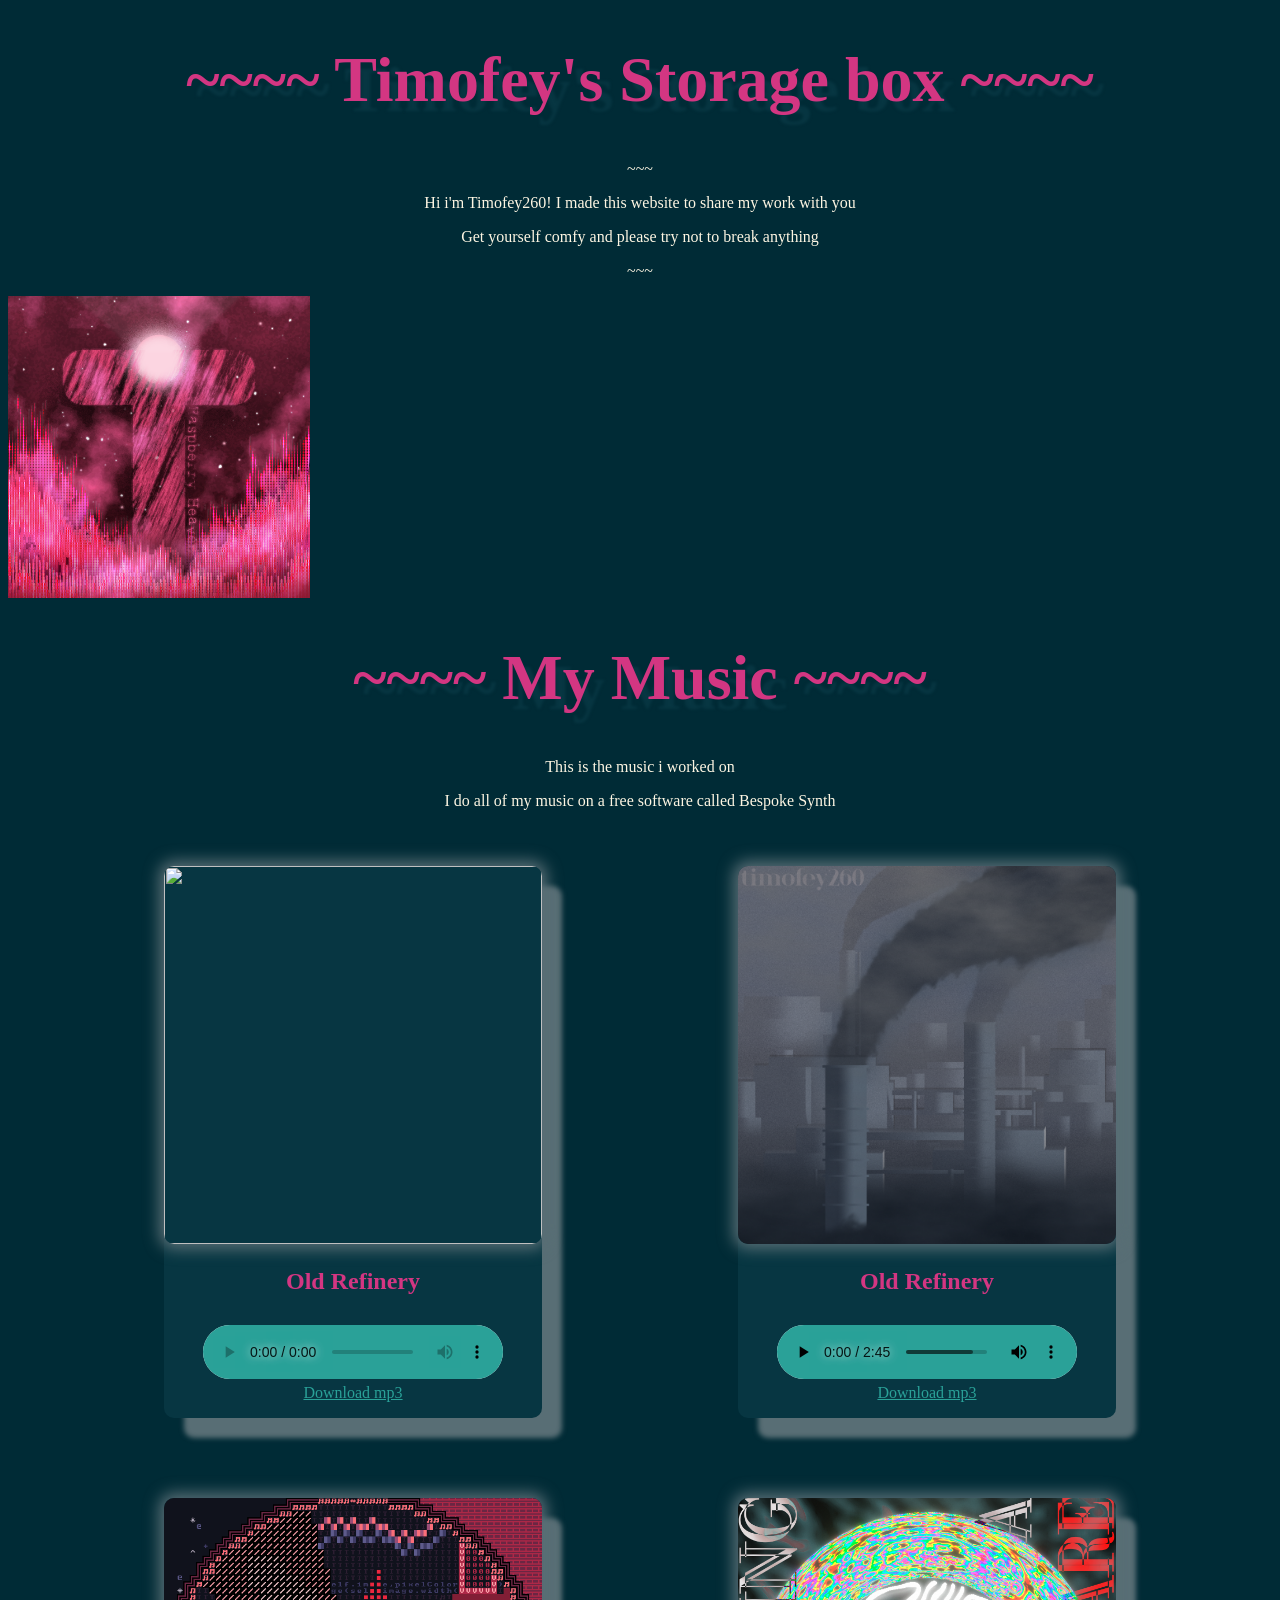
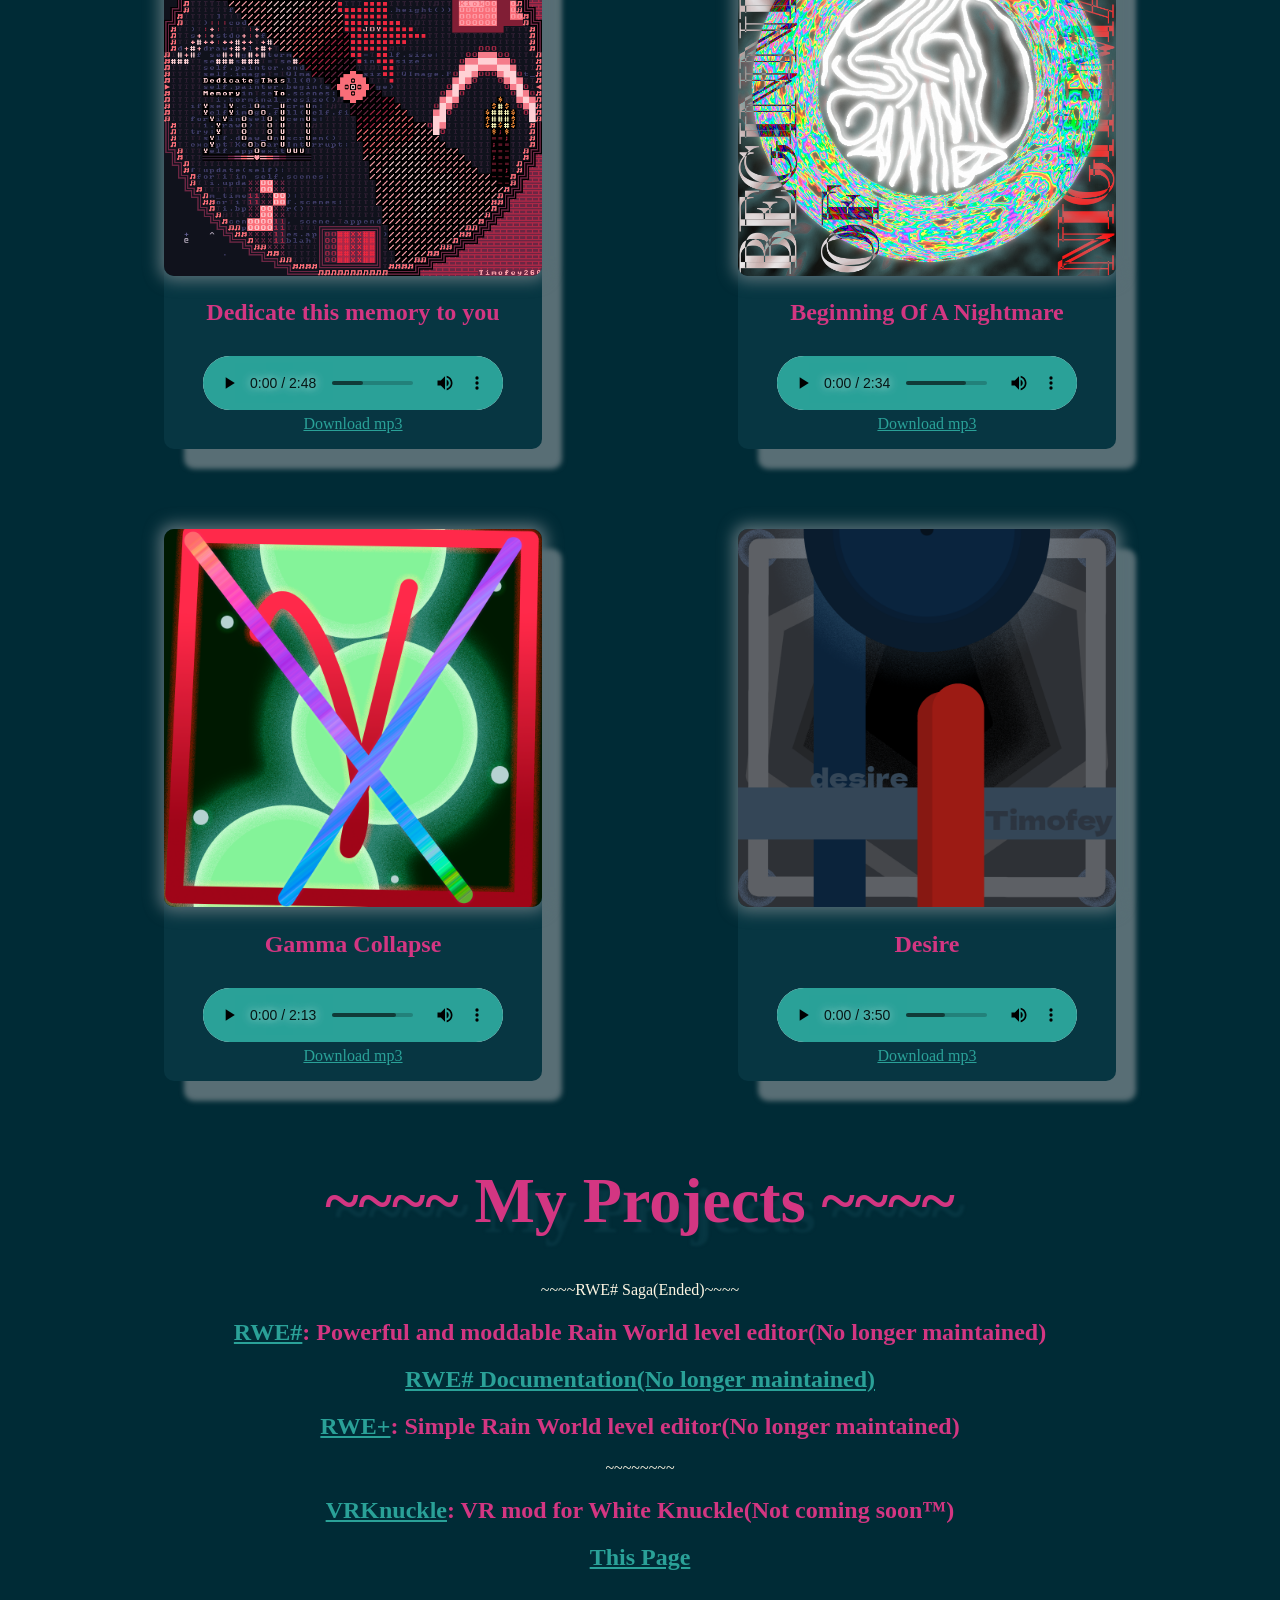
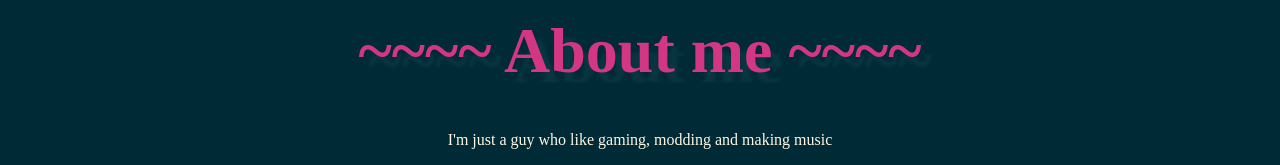
==== index.html @ 91a75f3a "music update" ====
<!DOCTYPE html>
<html xmlns:p="http://www.w3.org/1999/html">

<head>
  <meta charset="utf-8">
  <meta name="viewport" content="width=device-width, initial-scale=1">
  <link rel="stylesheet" href="style.css">
  <title>Timofey's Storage Box</title>
</head>

<body>
  <h1>~~~~ Timofey's Storage box ~~~~</h1>
  <p>~~~</p>
  <p>Hi i'm Timofey260! I made this website to share my work with you</p>
  <p>Get yourself comfy and please try not to break anything</p>
  <p>~~~</p>
  <img id="avatar" src="images/avatar.png">
  <h1>~~~~ My Music ~~~~</h1>
  <p>This is the music i worked on</p>
  <p>I do all of my music on a free software called Bespoke Synth</p>
  <div class="music">
      <div class="songimg">
      <img src="images/Midnight Walk.png">
      <h2>Old Refinery</h2>
      <audio controls src="music/Midnight Walk.mp3"></audio>
      <p class="download"><a href="music/Midnight Walk.mp3">Download mp3</a></p>
    </div>
    <div class="songimg">
      <img src="images/Old Refinery.png">
      <h2>Old Refinery</h2>
      <audio controls src="music/Old Refinery.mp3"></audio>
      <p class="download"><a href="music/Old Refinery.mp3">Download mp3</a></p>
    </div>
    <div class="songimg">
      <img src="images/idtmty.png">
      <h2>Dedicate this memory to you</h2>
      <audio controls src="music/Dedicate this memory to you.mp3"></audio>
      <p class="download"><a href="music/Dedicate this memory to you.mp3">Download mp3</a></p>
    </div>
    <div class="songimg">
      <img src="images/Nightmare.png">
      <h2>Beginning Of A Nightmare</h2>
      <audio controls src="music/Beginning of a Nightmare.mp3"></audio>
      <p class="download"><a href="music/Beginning of a Nightmare.mp3">Download mp3</a></p>
    </div>
    <div class="songimg">
      <img src="images/gamma.png">
      <h2>Gamma Collapse</h2>
      <audio controls src="music/gamma collapse.mp3"></audio>
      <p class="download"><a href="music/gamma collapse.mp3">Download mp3</a></p>
    </div>
    <div class="songimg">
      <img src="images/desire.png">
      <h2>Desire</h2>
      <audio controls src="music/desire.mp3"></audio>
      <p class="download"><a href="music/desire.mp3">Download mp3</a></p>
    </div>
  </div>
  <h1>~~~~ My Projects ~~~~</h1>
  <p>~~~~RWE# Saga(Ended)~~~~</p>
  <h2><a href="https://github.com/timofey260/RWE-Sharp" target="_blank">RWE#</a>: Powerful and moddable Rain World level
    editor(No longer maintained)</h2>
  <h2><a href="https://timofey260.github.io/RWE-Sharp-docs/">RWE# Documentation(No longer maintained)</a></h2>
  <h2><a href="https://github.com/timofey260/RWE-Plus" target="_blank">RWE+</a>: Simple Rain World level editor(No
      longer maintained)</h2>
  <p>~~~~~~~~</p>
  <h2><a href="https://github.com/timofey260/VRKnuckle" target="_blank">VRKnuckle</a>: VR mod for White Knuckle(Not
    coming soon™)</h2>
  <h2><a href="https://github.com/timofey260/timofey260.github.io" target="_blank">This Page</a></h2>
  <h1>~~~~ About me ~~~~</h1>
  <p>I'm just a guy who like gaming, modding and making music</p>
</body>

</html>
---- style.css ----
body {
  --background-color: #002B36;
  --light: #FDF6E3;
  --blue: #2AA198;
  --ourple: #6C71C4;
  --dark: #073642;
  --shadow: #586E75;
  --accent: #D33682;
  background: var(--background-color);
  color: var(--accent);
}

h1 {
  text-shadow:
    10px 10px 3px var(--dark);
  font-size: 400%;
  text-align: center;
}

h2 {
  text-align: center;
}

.music {
  display: flex;
  flex-wrap: wrap;
  justify-content: space-evenly;
}

.songimg {
  width: 10cm;
  border-radius: 10px;
  margin: 40px;
  box-shadow: 20px 20px 5px var(--shadow);

  transition: border-radius, box-shadow;
  transition-timing-function: ease;
  transition-duration: 0.5s;
  display: inline-block;
  text-align: center;
  background-color: var(--dark);
}

.songimg>img {
  width: 10cm;
  height: 10cm;
  border-radius: 10px;
  box-shadow: 0 0 15px 5px var(--shadow);
  transition: border-radius, box-shadow;
  transition-timing-function: ease;
  transition-duration: 0.5s;
}

.songimg:hover {
  box-shadow: 0px 0px 0 20px var(--accent);
}

.songimg:hover>img {
  border-radius: 2px;
  box-shadow: none;
}

p {
  color: var(--light);
  text-align: center;
}

a:link {
  color: var(--blue);
}

a:visited {
  color: var(--ourple);
}

audio::-webkit-media-controls-play-button,
audio::-webkit-media-controls-panel {
  background-color: var(--blue) !important;
  color: var(--blue) !important;
}

#avatar {
  width: 8cm;
  display: flex;
  justify-self: center;
}

audio {
  padding-top: 10px;
}

.download {
  margin-top: 1px;
}
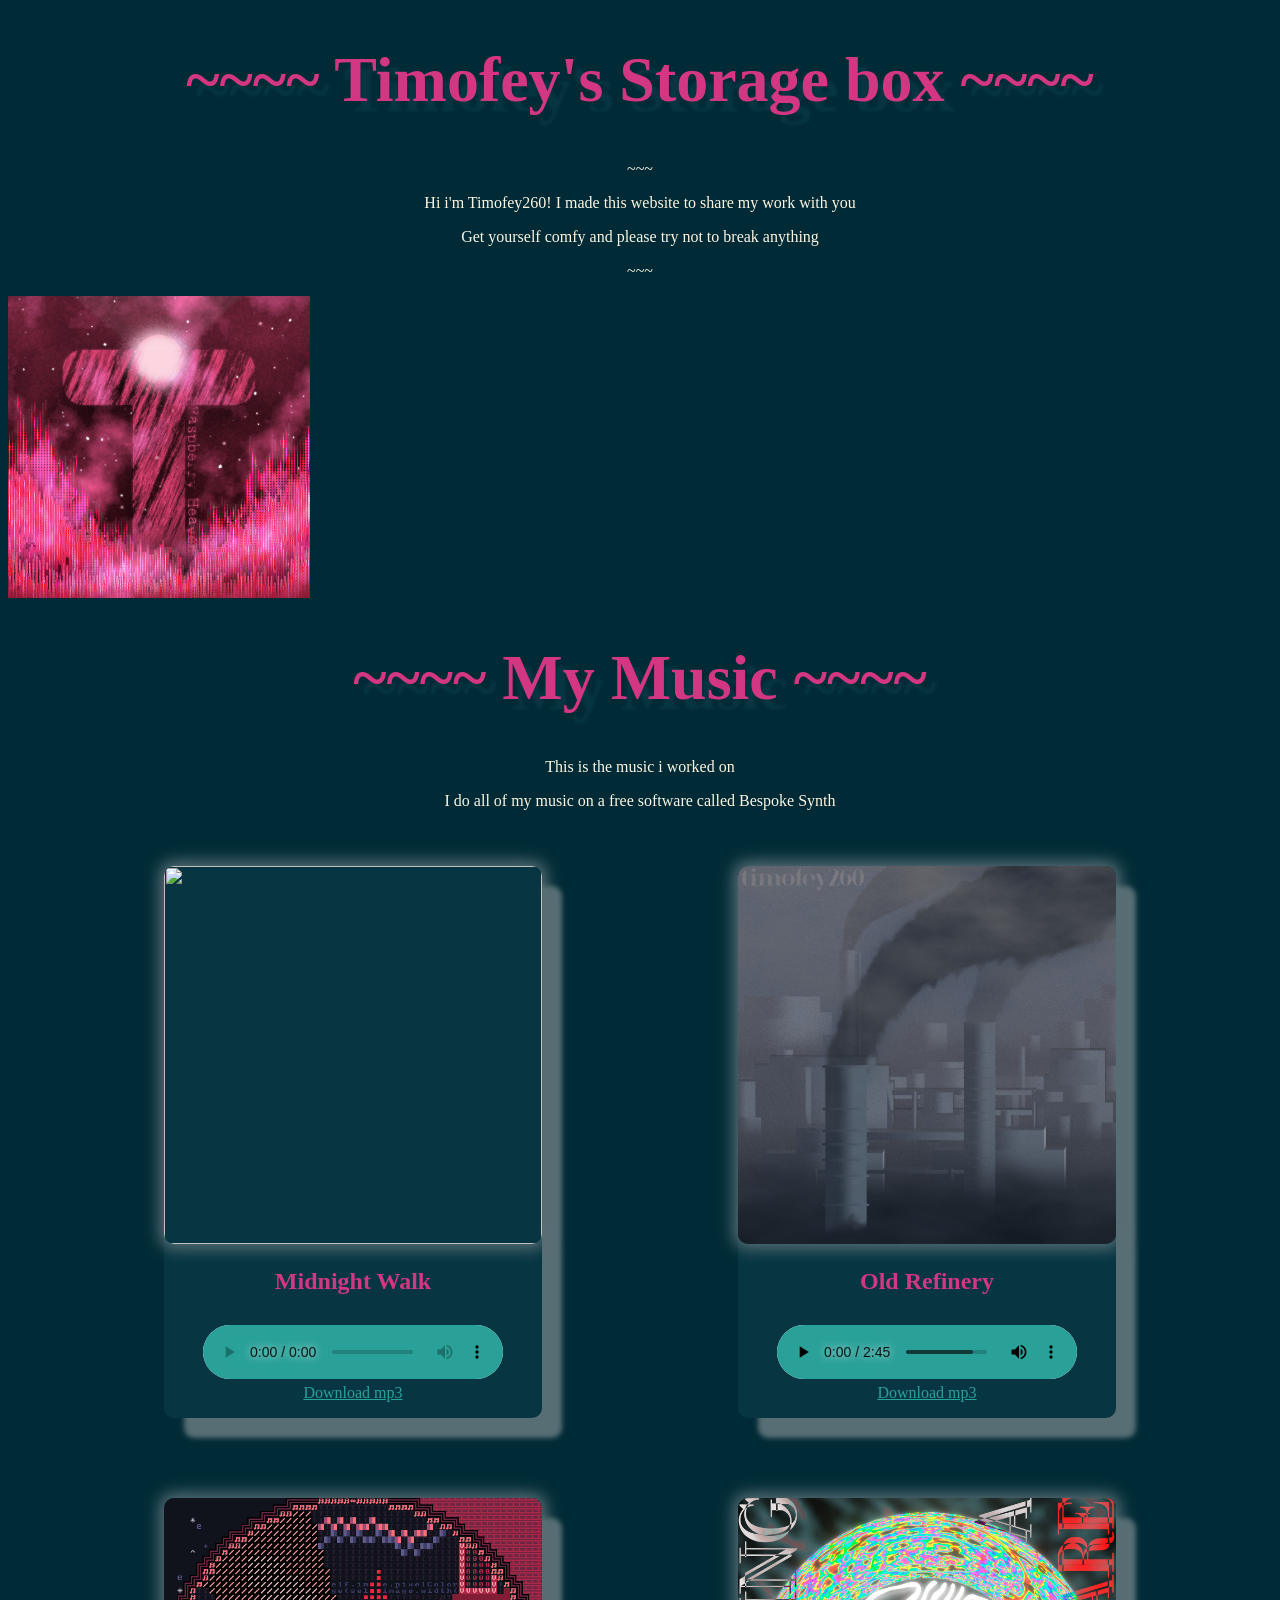
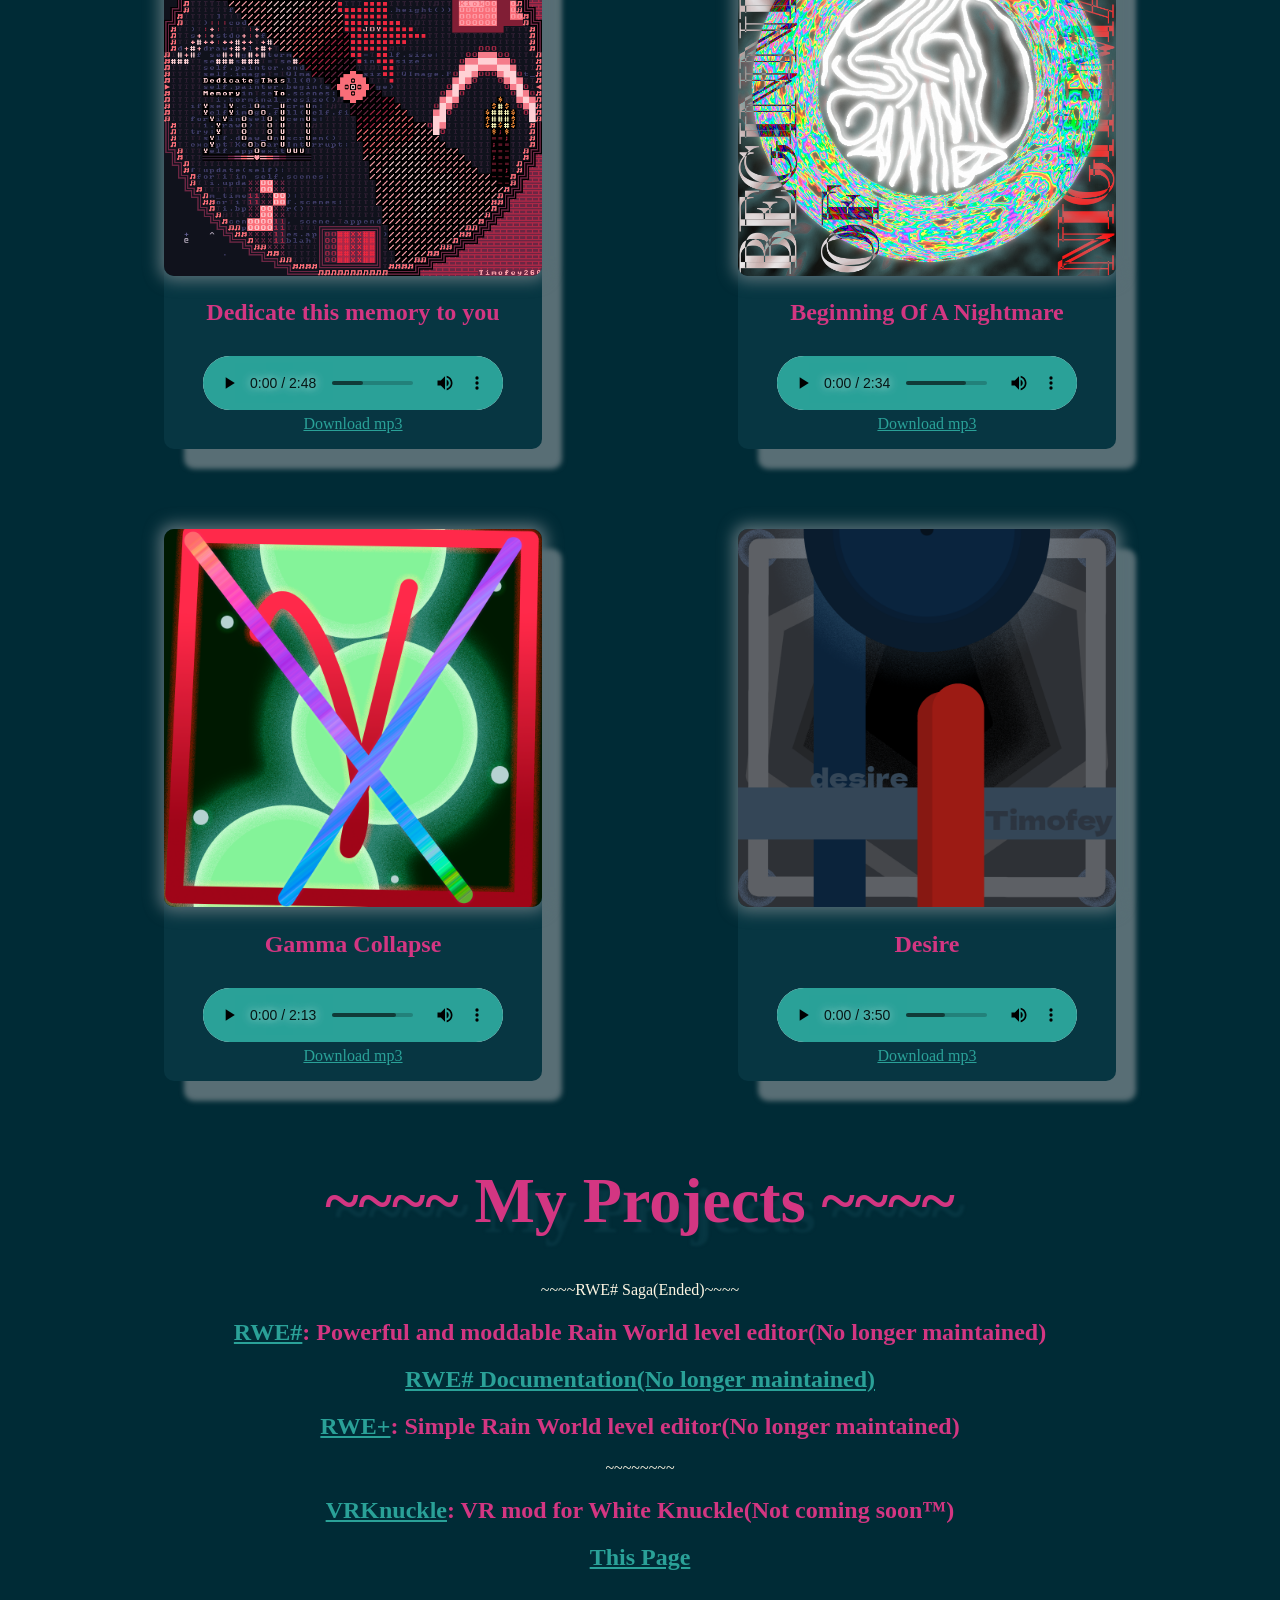
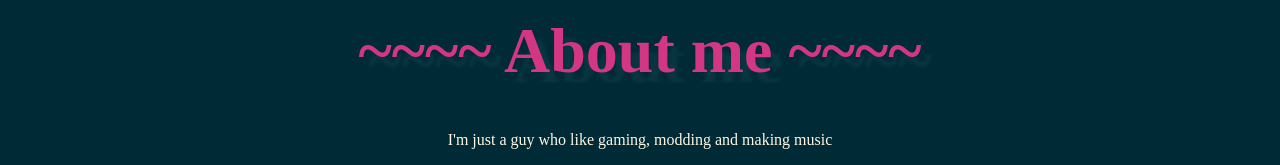
==== commit dd92c984: "music update 2" ====
--- a/index.html
+++ b/index.html
@@ -21,7 +21,7 @@
   <div class="music">
       <div class="songimg">
       <img src="images/Midnight Walk.png">
-      <h2>Old Refinery</h2>
+      <h2>Midnight Walk</h2>
       <audio controls src="music/Midnight Walk.mp3"></audio>
       <p class="download"><a href="music/Midnight Walk.mp3">Download mp3</a></p>
     </div>
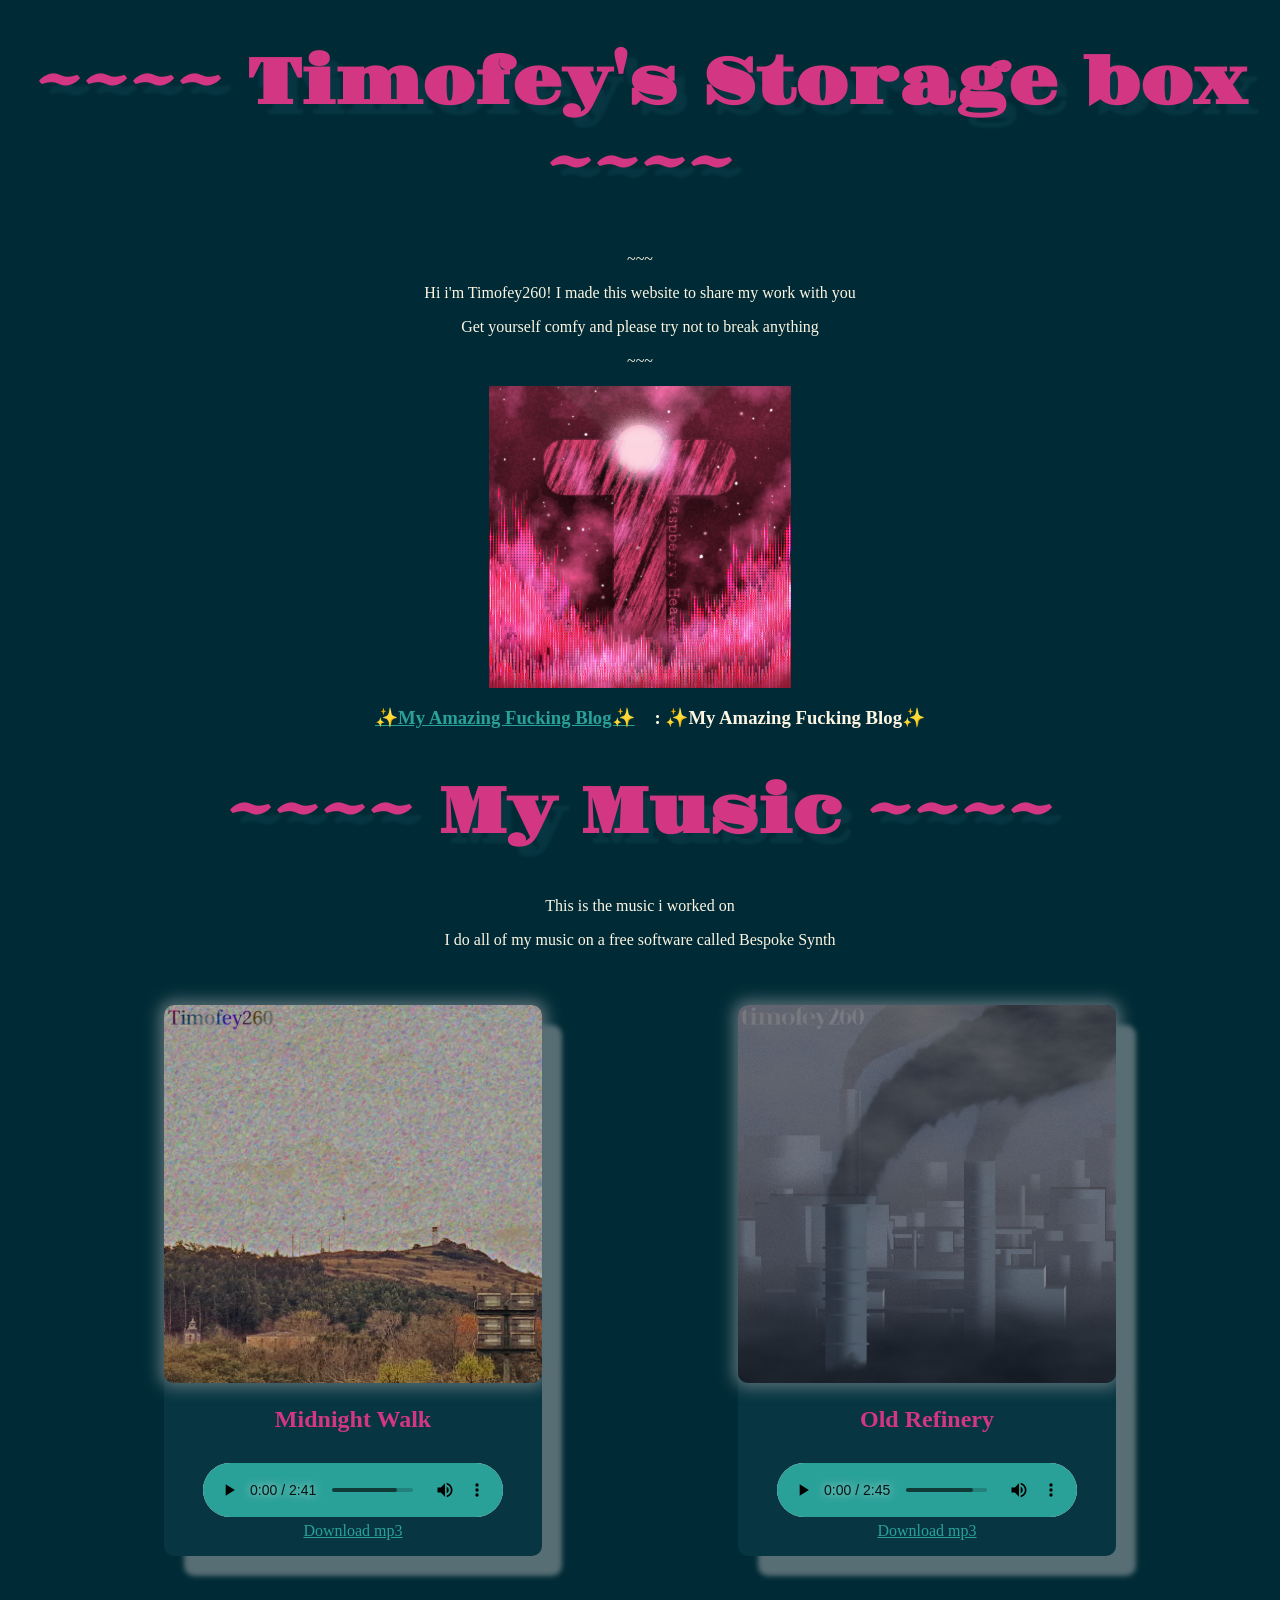
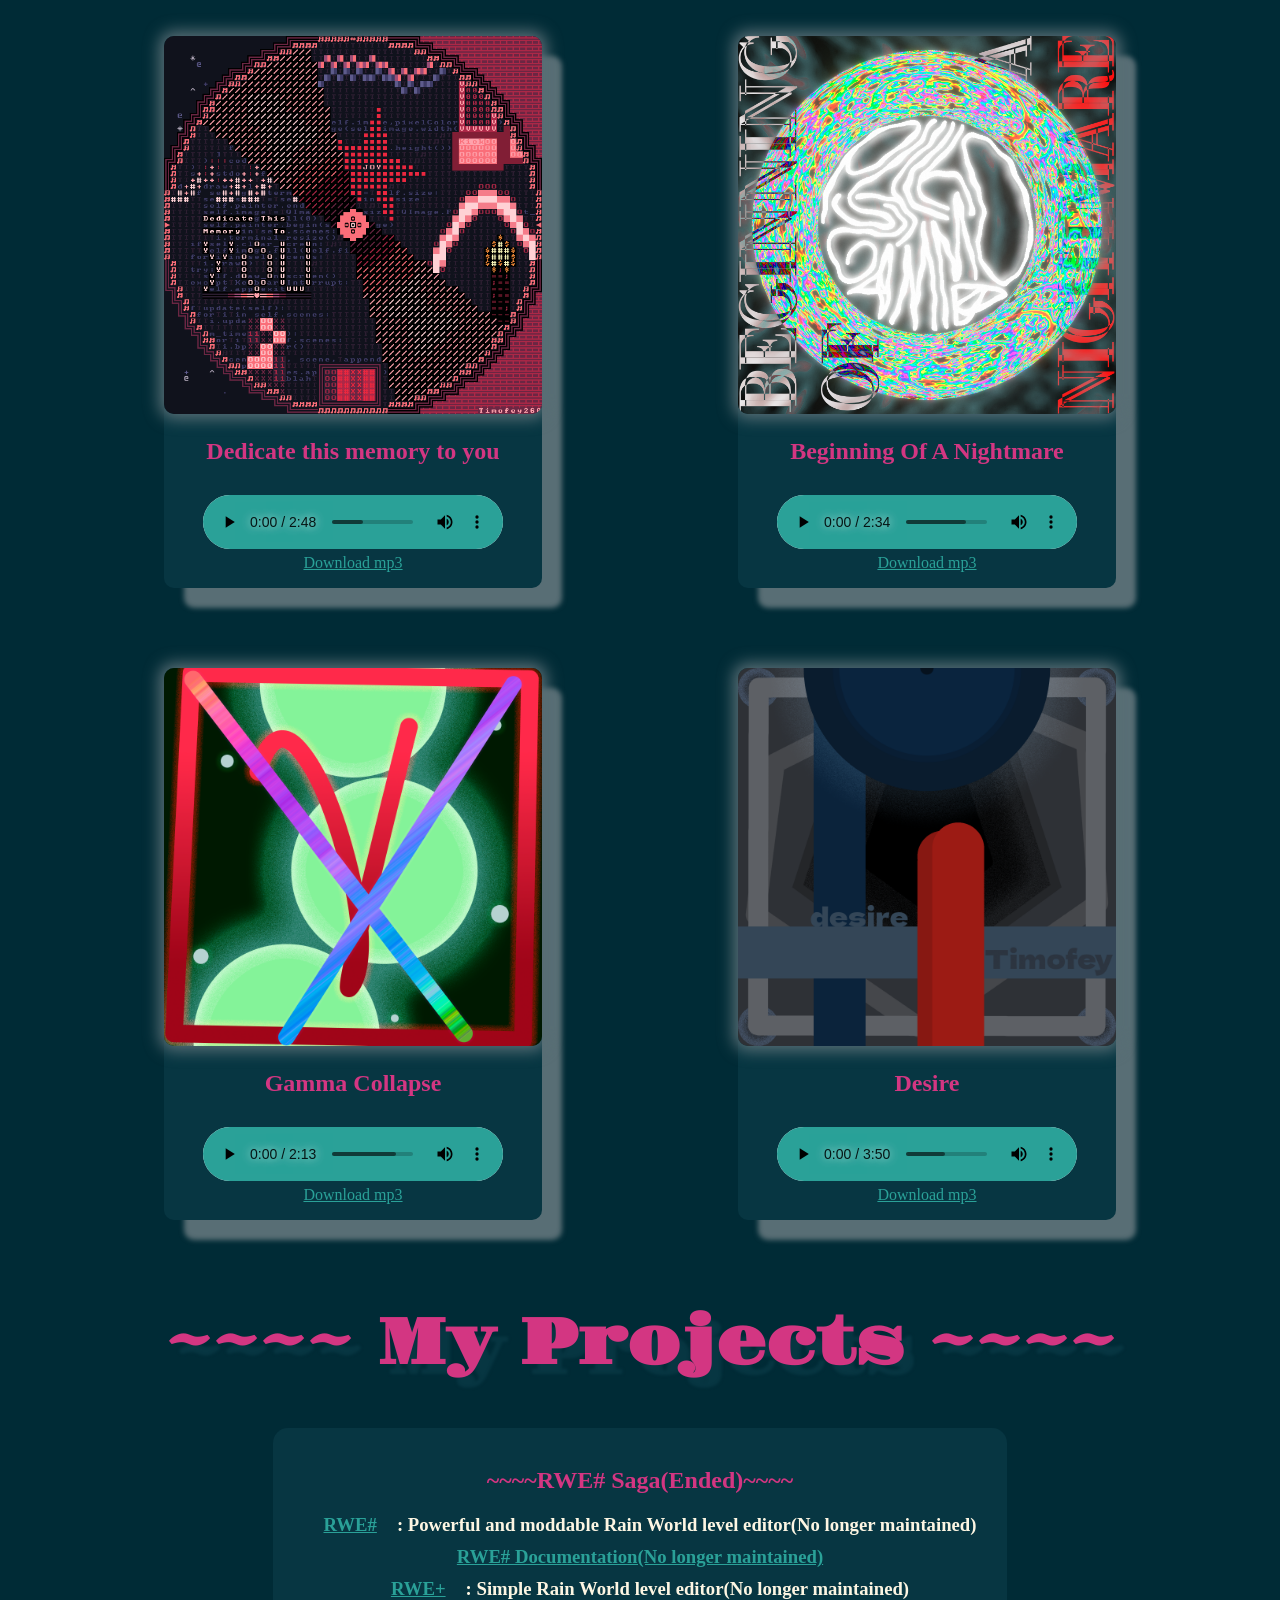
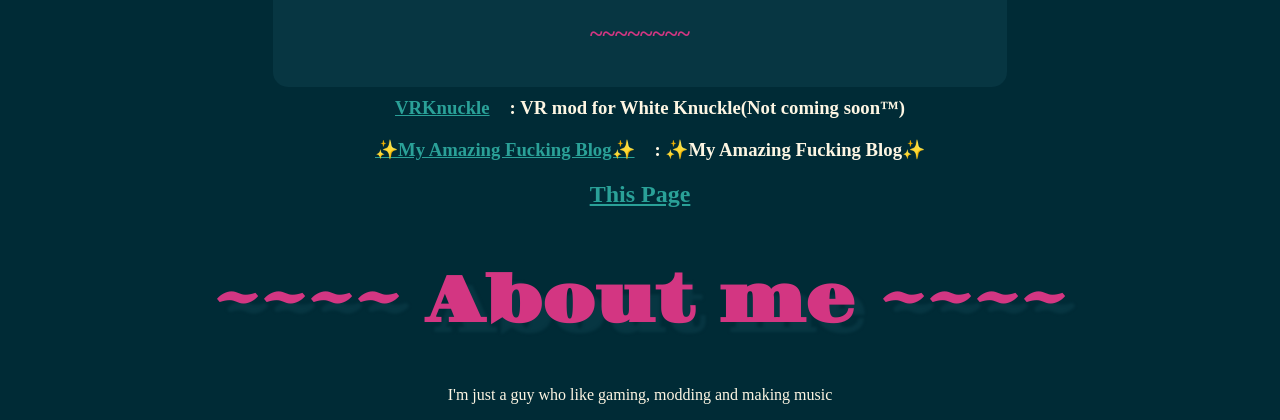
==== commit d7789026: "new stuff" ====
--- a/index.html
+++ b/index.html
@@ -2,73 +2,83 @@
 <html xmlns:p="http://www.w3.org/1999/html">
 
 <head>
-  <meta charset="utf-8">
-  <meta name="viewport" content="width=device-width, initial-scale=1">
-  <link rel="stylesheet" href="style.css">
-  <title>Timofey's Storage Box</title>
+    <meta charset="utf-8">
+    <meta name="viewport" content="width=device-width, initial-scale=1">
+    <link rel="stylesheet" href="style.css">
+    <link rel="stylesheet" href="mainstyle.css">
+    <title>Timofey's Storage Box</title>
 </head>
 
-<body>
-  <h1>~~~~ Timofey's Storage box ~~~~</h1>
-  <p>~~~</p>
-  <p>Hi i'm Timofey260! I made this website to share my work with you</p>
-  <p>Get yourself comfy and please try not to break anything</p>
-  <p>~~~</p>
-  <img id="avatar" src="images/avatar.png">
-  <h1>~~~~ My Music ~~~~</h1>
-  <p>This is the music i worked on</p>
-  <p>I do all of my music on a free software called Bespoke Synth</p>
-  <div class="music">
-      <div class="songimg">
-      <img src="images/Midnight Walk.png">
-      <h2>Midnight Walk</h2>
-      <audio controls src="music/Midnight Walk.mp3"></audio>
-      <p class="download"><a href="music/Midnight Walk.mp3">Download mp3</a></p>
+<body class="center">
+<h1>~~~~ Timofey's Storage box ~~~~</h1>
+<p>~~~</p>
+<p>Hi i'm Timofey260! I made this website to share my work with you</p>
+<p>Get yourself comfy and please try not to break anything</p>
+<p>~~~</p>
+<div id="avatar">
+    <img src="images/avatar.png">
+</div>
+<h3><a href="blog/index.html" target="_blank">✨My Amazing Fucking Blog✨</a>: ✨My Amazing Fucking Blog✨</h3>
+<h1>~~~~ My Music ~~~~</h1>
+<p>This is the music i worked on</p>
+<p>I do all of my music on a free software called Bespoke Synth</p>
+<div class="music">
+    <div class="songimg">
+        <img src="images/music/Midnight%20Walk.png">
+        <h2>Midnight Walk</h2>
+        <audio controls src="music/Midnight Walk.mp3"></audio>
+        <p class="download"><a href="music/Midnight Walk.mp3">Download mp3</a></p>
     </div>
     <div class="songimg">
-      <img src="images/Old Refinery.png">
-      <h2>Old Refinery</h2>
-      <audio controls src="music/Old Refinery.mp3"></audio>
-      <p class="download"><a href="music/Old Refinery.mp3">Download mp3</a></p>
+        <img src="images/music/Old%20Refinery.png">
+        <h2>Old Refinery</h2>
+        <audio controls src="music/Old Refinery.mp3"></audio>
+        <p class="download"><a href="music/Old Refinery.mp3">Download mp3</a></p>
     </div>
     <div class="songimg">
-      <img src="images/idtmty.png">
-      <h2>Dedicate this memory to you</h2>
-      <audio controls src="music/Dedicate this memory to you.mp3"></audio>
-      <p class="download"><a href="music/Dedicate this memory to you.mp3">Download mp3</a></p>
+        <img src="images/music/idtmty.png">
+        <h2>Dedicate this memory to you</h2>
+        <audio controls src="music/Dedicate this memory to you.mp3"></audio>
+        <p class="download"><a href="music/Dedicate this memory to you.mp3">Download mp3</a></p>
     </div>
     <div class="songimg">
-      <img src="images/Nightmare.png">
-      <h2>Beginning Of A Nightmare</h2>
-      <audio controls src="music/Beginning of a Nightmare.mp3"></audio>
-      <p class="download"><a href="music/Beginning of a Nightmare.mp3">Download mp3</a></p>
+        <img src="images/music/Nightmare.png">
+        <h2>Beginning Of A Nightmare</h2>
+        <audio controls src="music/Beginning of a Nightmare.mp3"></audio>
+        <p class="download"><a href="music/Beginning of a Nightmare.mp3">Download mp3</a></p>
     </div>
     <div class="songimg">
-      <img src="images/gamma.png">
-      <h2>Gamma Collapse</h2>
-      <audio controls src="music/gamma collapse.mp3"></audio>
-      <p class="download"><a href="music/gamma collapse.mp3">Download mp3</a></p>
+        <img src="images/music/gamma.png">
+        <h2>Gamma Collapse</h2>
+        <audio controls src="music/gamma collapse.mp3"></audio>
+        <p class="download"><a href="music/gamma collapse.mp3">Download mp3</a></p>
     </div>
     <div class="songimg">
-      <img src="images/desire.png">
-      <h2>Desire</h2>
-      <audio controls src="music/desire.mp3"></audio>
-      <p class="download"><a href="music/desire.mp3">Download mp3</a></p>
+        <img src="images/music/desire.png">
+        <h2>Desire</h2>
+        <audio controls src="music/desire.mp3"></audio>
+        <p class="download"><a href="music/desire.mp3">Download mp3</a></p>
     </div>
-  </div>
-  <h1>~~~~ My Projects ~~~~</h1>
-  <p>~~~~RWE# Saga(Ended)~~~~</p>
-  <h2><a href="https://github.com/timofey260/RWE-Sharp" target="_blank">RWE#</a>: Powerful and moddable Rain World level
-    editor(No longer maintained)</h2>
-  <h2><a href="https://timofey260.github.io/RWE-Sharp-docs/">RWE# Documentation(No longer maintained)</a></h2>
-  <h2><a href="https://github.com/timofey260/RWE-Plus" target="_blank">RWE+</a>: Simple Rain World level editor(No
-      longer maintained)</h2>
-  <p>~~~~~~~~</p>
-  <h2><a href="https://github.com/timofey260/VRKnuckle" target="_blank">VRKnuckle</a>: VR mod for White Knuckle(Not
-    coming soon™)</h2>
-  <h2><a href="https://github.com/timofey260/timofey260.github.io" target="_blank">This Page</a></h2>
-  <h1>~~~~ About me ~~~~</h1>
-  <p>I'm just a guy who like gaming, modding and making music</p>
+</div>
+<div id="projects">
+    <h1>~~~~ My Projects ~~~~</h1>
+    <div id="rwesaga">
+        <h2>~~~~RWE# Saga(Ended)~~~~</h2>
+        <h3><a href="https://github.com/timofey260/RWE-Sharp" target="_blank">RWE#</a>: Powerful and moddable Rain World
+            level
+            editor(No longer maintained)</h3>
+        <h3><a href="https://timofey260.github.io/RWE-Sharp-docs/">RWE# Documentation(No longer maintained)</a></h3>
+        <h3><a href="https://github.com/timofey260/RWE-Plus" target="_blank">RWE+</a>: Simple Rain World level editor(No
+            longer maintained)</h3>
+        <h2>~~~~~~~~</h2>
+    </div>
+    <h3><a href="https://github.com/timofey260/VRKnuckle" target="_blank">VRKnuckle</a>: VR mod for White Knuckle(Not
+        coming soon™)</h3>
+    <h3><a href="blog/index.html" target="_blank">✨My Amazing Fucking Blog✨</a>: ✨My Amazing Fucking Blog✨</h3>
+    <h2><a href="https://github.com/timofey260/timofey260.github.io" target="_blank">This Page</a></h2>
+</div>
+<h1>~~~~ About me ~~~~</h1>
+<p>I'm just a guy who like gaming, modding and making music</p>
 </body>
 
 </html>
--- a/style.css
+++ b/style.css
@@ -1,94 +1,166 @@
 body {
-  --background-color: #002B36;
-  --light: #FDF6E3;
-  --blue: #2AA198;
-  --ourple: #6C71C4;
-  --dark: #073642;
-  --shadow: #586E75;
-  --accent: #D33682;
-  background: var(--background-color);
-  color: var(--accent);
+    --background-color: #002B36;
+    --light: #FDF6E3;
+    --light2: #eee8d5;
+    --cyan: #2AA198;
+    --blue: #268bd2;
+    --yellow: #b58900;
+    --orange: #cb4b16;
+    --red: #dc322f;
+    --green: #859900;
+    --ourple: #6C71C4;
+    --dark: #073642;
+    --shadow: #586E75;
+    --shadow2: #657b83;
+    --half: #839496;
+    --half2: #93a1a1;
+    --accent: #D33682;
+    background: var(--background-color);
+    /*color: var(--accent);*/
+}
+
+.center {
+    text-align: center;
+}
+
+@font-face {
+    font-family: "Gravitas One";
+    src: url("/fonts/GravitasOne-Regular.ttf");
 }
 
 h1 {
-  text-shadow:
-    10px 10px 3px var(--dark);
-  font-size: 400%;
-  text-align: center;
+    text-shadow: 10px 10px 3px var(--dark);
+    color: var(--accent);
+    font-family: "Gravitas One", serif;
 }
 
 h2 {
-  text-align: center;
+    color: var(--accent);
 }
 
 .music {
-  display: flex;
-  flex-wrap: wrap;
-  justify-content: space-evenly;
+    display: flex;
+    flex-wrap: wrap;
+    justify-content: space-evenly;
 }
 
 .songimg {
-  width: 10cm;
-  border-radius: 10px;
-  margin: 40px;
-  box-shadow: 20px 20px 5px var(--shadow);
+    width: 10cm;
+    border-radius: 10px;
+    margin: 40px;
+    box-shadow: 20px 20px 5px var(--shadow);
 
-  transition: border-radius, box-shadow;
-  transition-timing-function: ease;
-  transition-duration: 0.5s;
-  display: inline-block;
-  text-align: center;
-  background-color: var(--dark);
+    transition: border-radius, box-shadow;
+    transition-timing-function: ease;
+    transition-duration: 0.5s;
+    display: inline-block;
+    text-align: center;
+    background-color: var(--dark);
 }
 
-.songimg>img {
-  width: 10cm;
-  height: 10cm;
-  border-radius: 10px;
-  box-shadow: 0 0 15px 5px var(--shadow);
-  transition: border-radius, box-shadow;
-  transition-timing-function: ease;
-  transition-duration: 0.5s;
+.songimg > img {
+    width: 10cm;
+    height: 10cm;
+    border-radius: 10px;
+    box-shadow: 0 0 15px 5px var(--shadow);
+    transition: border-radius, box-shadow;
+    transition-timing-function: ease;
+    transition-duration: 0.5s;
 }
 
 .songimg:hover {
-  box-shadow: 0px 0px 0 20px var(--accent);
+    box-shadow: 0px 0px 0 20px var(--accent);
 }
 
-.songimg:hover>img {
-  border-radius: 2px;
-  box-shadow: none;
+.songimg:hover > img {
+    border-radius: 2px;
+    box-shadow: none;
 }
 
-p {
-  color: var(--light);
-  text-align: center;
+h1>a, h2>a, h3>a {
+    box-shadow: none;
+    text-shadow: none;
+    padding: 0 20px;
+    /*opacity: 60%;*/
+}
+
+p, li, h3, h4 {
+    color: var(--light);
 }
 
 a:link {
-  color: var(--blue);
+    color: var(--cyan);
 }
 
 a:visited {
-  color: var(--ourple);
+    color: var(--ourple);
+}
+
+pre {
+    background: var(--background-color);
+    margin: 10px 0;
+    padding: 10px;
+    border-style: dashed;
+    border-color: var(--dark);
+    border-radius: 10px;
+}
+
+pre > code {
+    color: var(--light);
+}
+
+p:has(img) {
+    display: flex;
+    justify-content: center;
+}
+
+p > img:not(:only-child) {
+    /*image-rendering: -moz-crisp-edges; !* Firefox                        *!*/
+    /*image-rendering: crisp-edges; !* Opera                          *!*/
+    /*image-rendering: -webkit-optimize-contrast; !* Chrome (and eventually Safari) *!*/
+    /*image-rendering: pixelated; !* Universal support since 2021   *!*/
+    /*-ms-interpolation-mode: nearest-neighbor; !* IE8+                           *!*/
+    /*width: max(100%, 100%);*/
+    /*max-height: 500px;*/
+    /*width: 100%;*/
+    /*max-width: max(100%, 400px);*/
+}
+
+p > code {
+    color: var(--light);
+    background: var(--background-color);
+    padding: 2px 5px;
+    border-radius: 3px;
 }
 
 audio::-webkit-media-controls-play-button,
 audio::-webkit-media-controls-panel {
-  background-color: var(--blue) !important;
-  color: var(--blue) !important;
+    background-color: var(--cyan) !important;
+    color: var(--cyan) !important;
+}
+
+details {
+    color: var(--light2);
 }
 
 #avatar {
-  width: 8cm;
-  display: flex;
-  justify-self: center;
+    display: flex;
+    justify-content: center;
+}
+
+#avatar > img {
+    width: 8cm;
 }
 
 audio {
-  padding-top: 10px;
+    padding-top: 10px;
 }
 
 .download {
-  margin-top: 1px;
+    margin-top: 1px;
 }
+
+video {
+    border-radius: 1em;
+    width: 100%;
+}
--- a/mainstyle.css
+++ b/mainstyle.css
@@ -0,0 +1,30 @@
+body h1 {
+    font-size: 400%;
+    text-align: center;
+}
+
+body h2 {
+    text-align: center;
+}
+
+body>p {
+    text-align: center;
+}
+
+#projects {
+    display: grid;
+}
+#projects > h3, #projects > h2 {
+    margin: 10px;
+}
+
+#rwesaga {
+    background: var(--dark);
+    justify-self: center;
+    width: fit-content;
+    border-radius: 15px;
+    padding: 20px;
+}
+#rwesaga>h3 {
+    margin: 10px;
+}
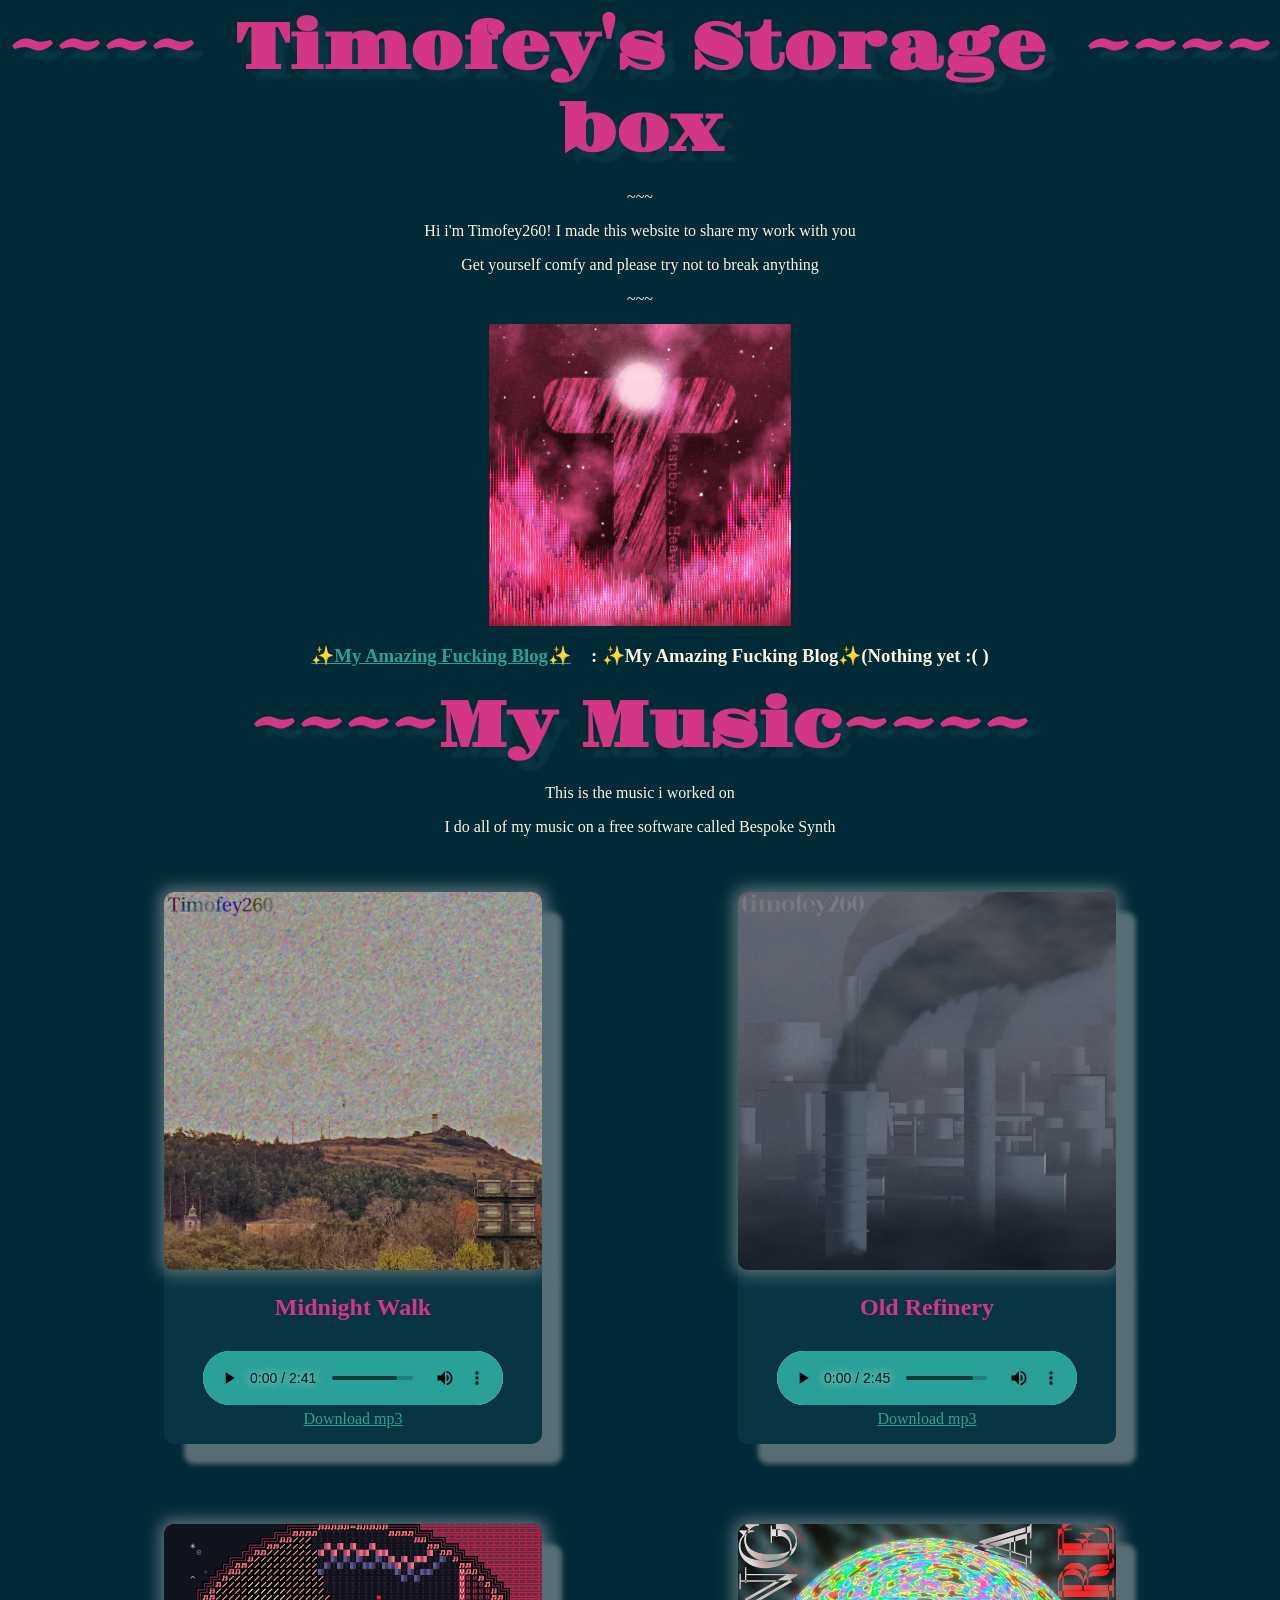
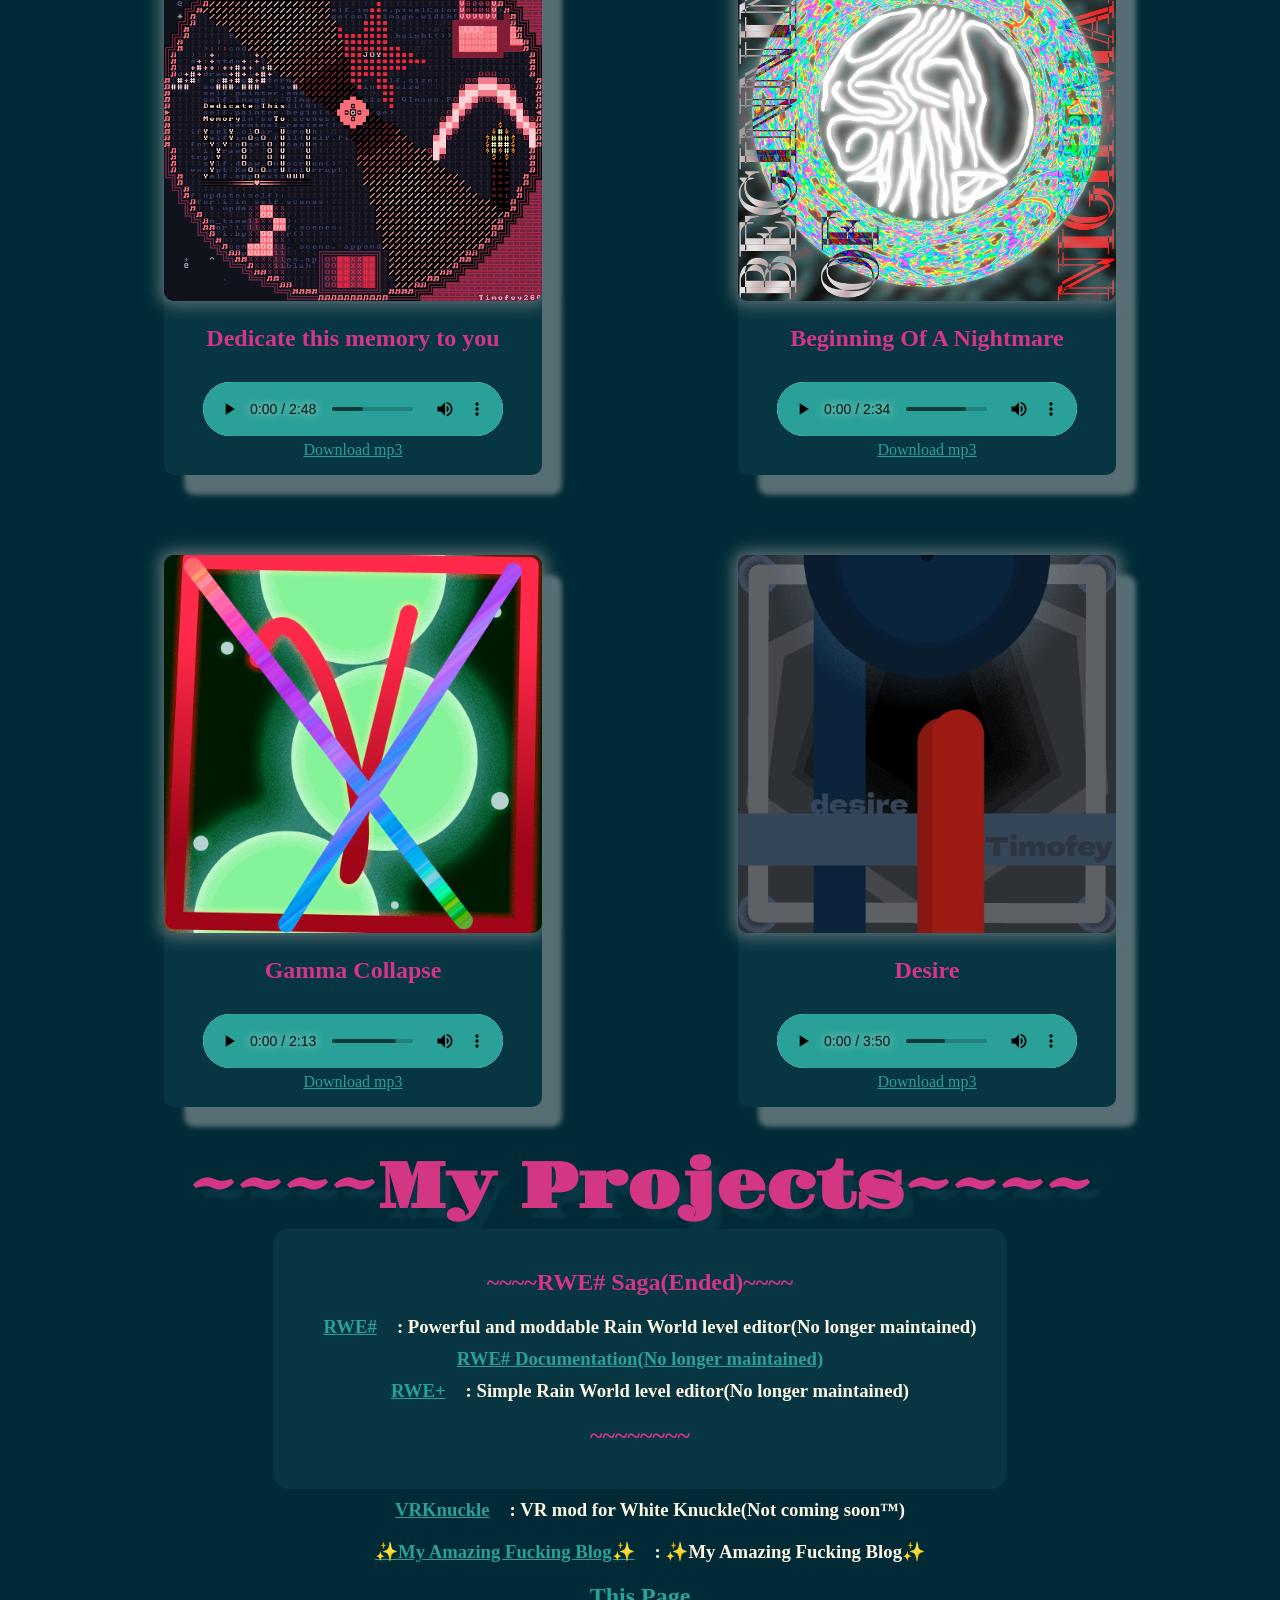
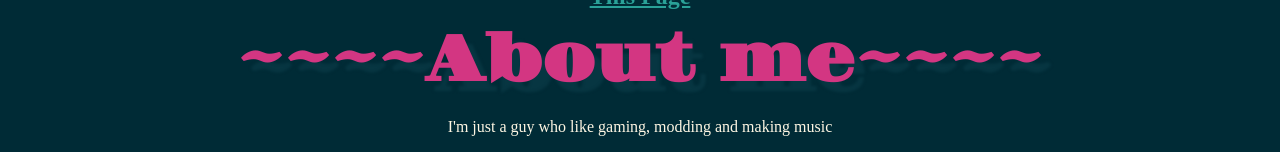
==== commit e5f240cc: "Better look across mobile devices" ====
--- a/index.html
+++ b/index.html
@@ -10,7 +10,11 @@
 </head>
 
 <body class="center">
-<h1>~~~~ Timofey's Storage box ~~~~</h1>
+<div class="flexh1">
+    <h1>~~~~</h1>
+    <h1>Timofey's Storage box</h1>
+    <h1>~~~~</h1>
+</div>
 <p>~~~</p>
 <p>Hi i'm Timofey260! I made this website to share my work with you</p>
 <p>Get yourself comfy and please try not to break anything</p>
@@ -18,8 +22,12 @@
 <div id="avatar">
     <img src="images/avatar.png">
 </div>
-<h3><a href="blog/index.html" target="_blank">✨My Amazing Fucking Blog✨</a>: ✨My Amazing Fucking Blog✨</h3>
-<h1>~~~~ My Music ~~~~</h1>
+<h3><a href="blog/index.html" target="_blank">✨My Amazing Fucking Blog✨</a>: ✨My Amazing Fucking Blog✨(Nothing yet :( )</h3>
+<div class="flexh1">
+    <h1>~~~~</h1>
+    <h1>My Music</h1>
+    <h1>~~~~</h1>
+</div>
 <p>This is the music i worked on</p>
 <p>I do all of my music on a free software called Bespoke Synth</p>
 <div class="music">
@@ -61,7 +69,11 @@
     </div>
 </div>
 <div id="projects">
-    <h1>~~~~ My Projects ~~~~</h1>
+    <div class="flexh1">
+        <h1>~~~~</h1>
+        <h1>My Projects</h1>
+        <h1>~~~~</h1>
+    </div>
     <div id="rwesaga">
         <h2>~~~~RWE# Saga(Ended)~~~~</h2>
         <h3><a href="https://github.com/timofey260/RWE-Sharp" target="_blank">RWE#</a>: Powerful and moddable Rain World
@@ -77,7 +89,11 @@
     <h3><a href="blog/index.html" target="_blank">✨My Amazing Fucking Blog✨</a>: ✨My Amazing Fucking Blog✨</h3>
     <h2><a href="https://github.com/timofey260/timofey260.github.io" target="_blank">This Page</a></h2>
 </div>
-<h1>~~~~ About me ~~~~</h1>
+<div class="flexh1">
+    <h1>~~~~</h1>
+    <h1>About me</h1>
+    <h1>~~~~</h1>
+</div>
 <p>I'm just a guy who like gaming, modding and making music</p>
 </body>
 
--- a/style.css
+++ b/style.css
@@ -45,7 +45,7 @@
 }
 
 .songimg {
-    width: 10cm;
+    width: min(80vw, 80vh, 10cm);
     border-radius: 10px;
     margin: 40px;
     box-shadow: 20px 20px 5px var(--shadow);
@@ -59,8 +59,7 @@
 }
 
 .songimg > img {
-    width: 10cm;
-    height: 10cm;
+    width: 100%;
     border-radius: 10px;
     box-shadow: 0 0 15px 5px var(--shadow);
     transition: border-radius, box-shadow;
@@ -149,7 +148,7 @@
 }
 
 #avatar > img {
-    width: 8cm;
+    width: min(8cm, 90vw, 80vh);
 }
 
 audio {
--- a/mainstyle.css
+++ b/mainstyle.css
@@ -1,5 +1,5 @@
 body h1 {
-    font-size: 400%;
+    font-size: min(400%, 7vw);
     text-align: center;
 }
 
@@ -7,13 +7,14 @@
     text-align: center;
 }
 
-body>p {
+body > p {
     text-align: center;
 }
 
 #projects {
     display: grid;
 }
+
 #projects > h3, #projects > h2 {
     margin: 10px;
 }
@@ -25,6 +26,23 @@
     border-radius: 15px;
     padding: 20px;
 }
-#rwesaga>h3 {
+
+#rwesaga > h3 {
     margin: 10px;
+}
+
+.flexh1 {
+    display: flex;
+    flex-direction: row;
+    justify-content: center;
+}
+
+.flexh1 > h1 {
+    margin: 0;
+}
+
+@media (max-width: 600px) {
+    .flexh1 {
+        flex-direction: column;
+    }
 }
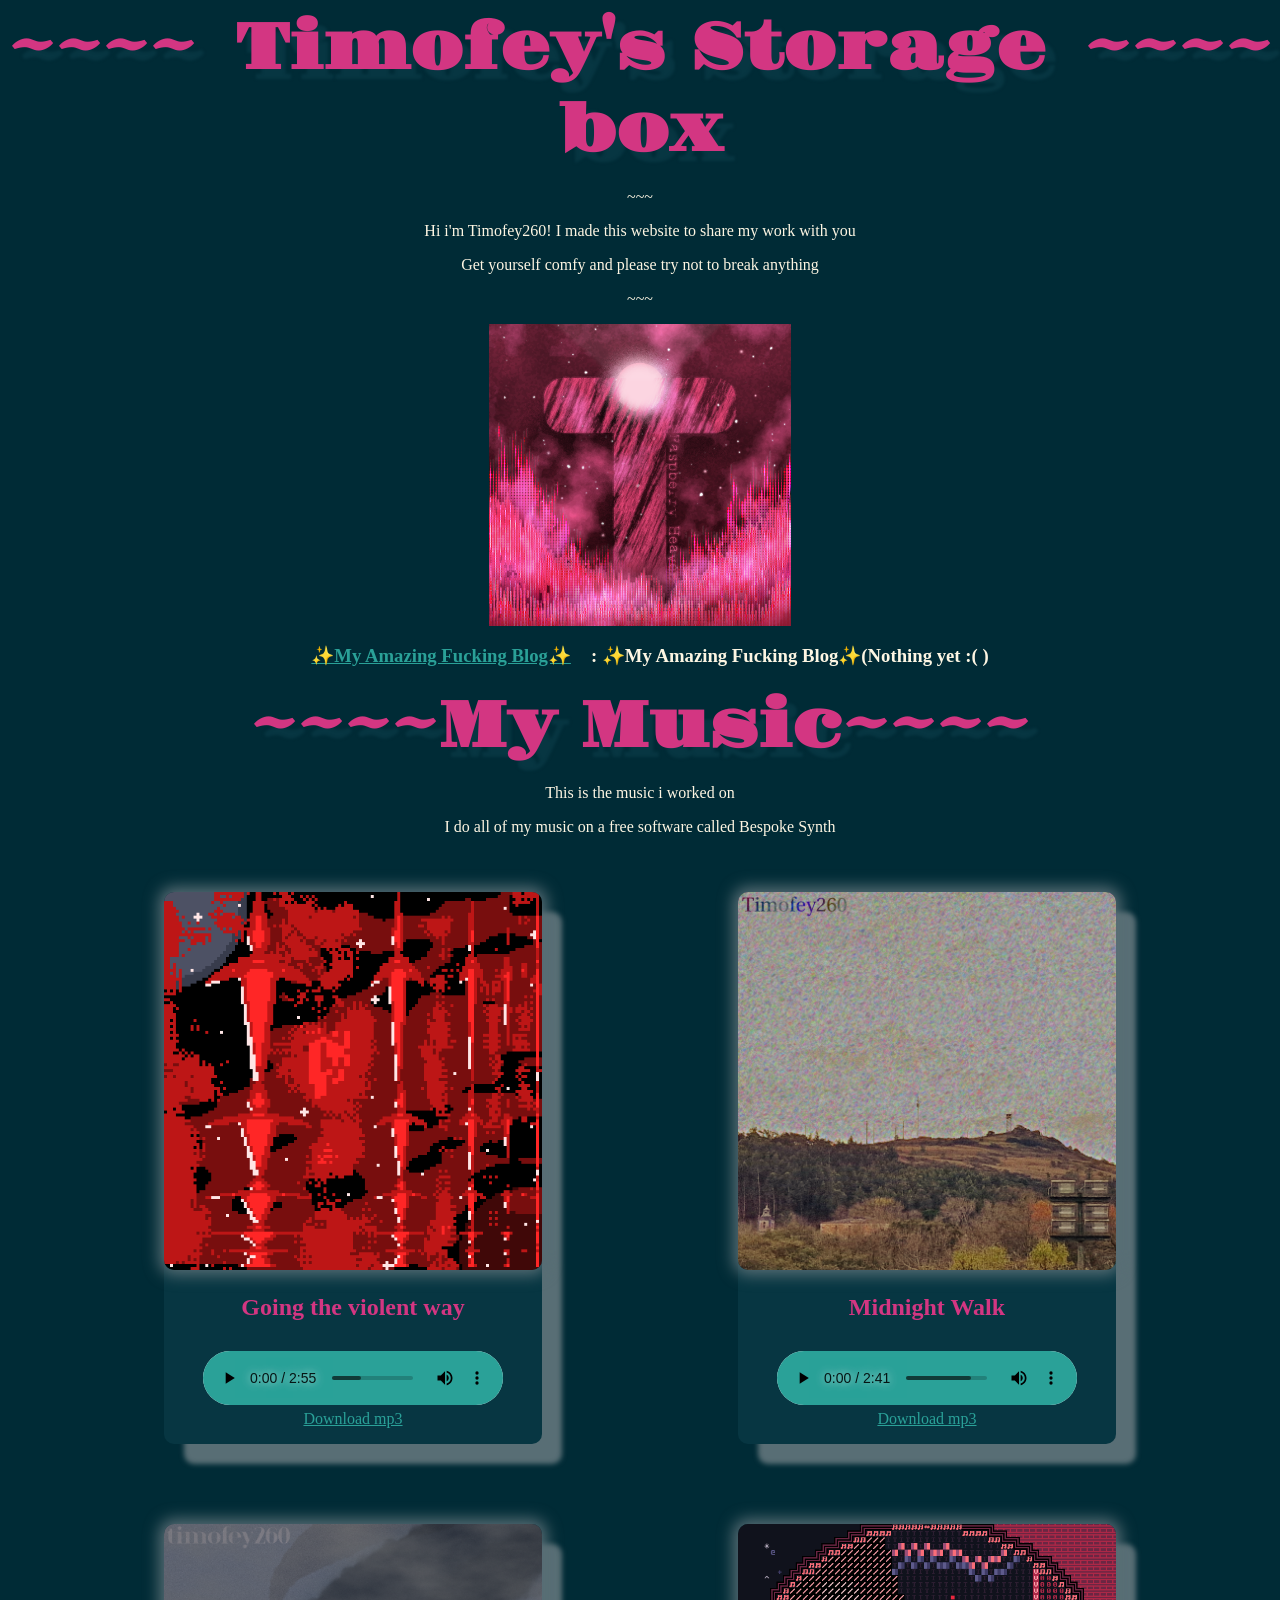
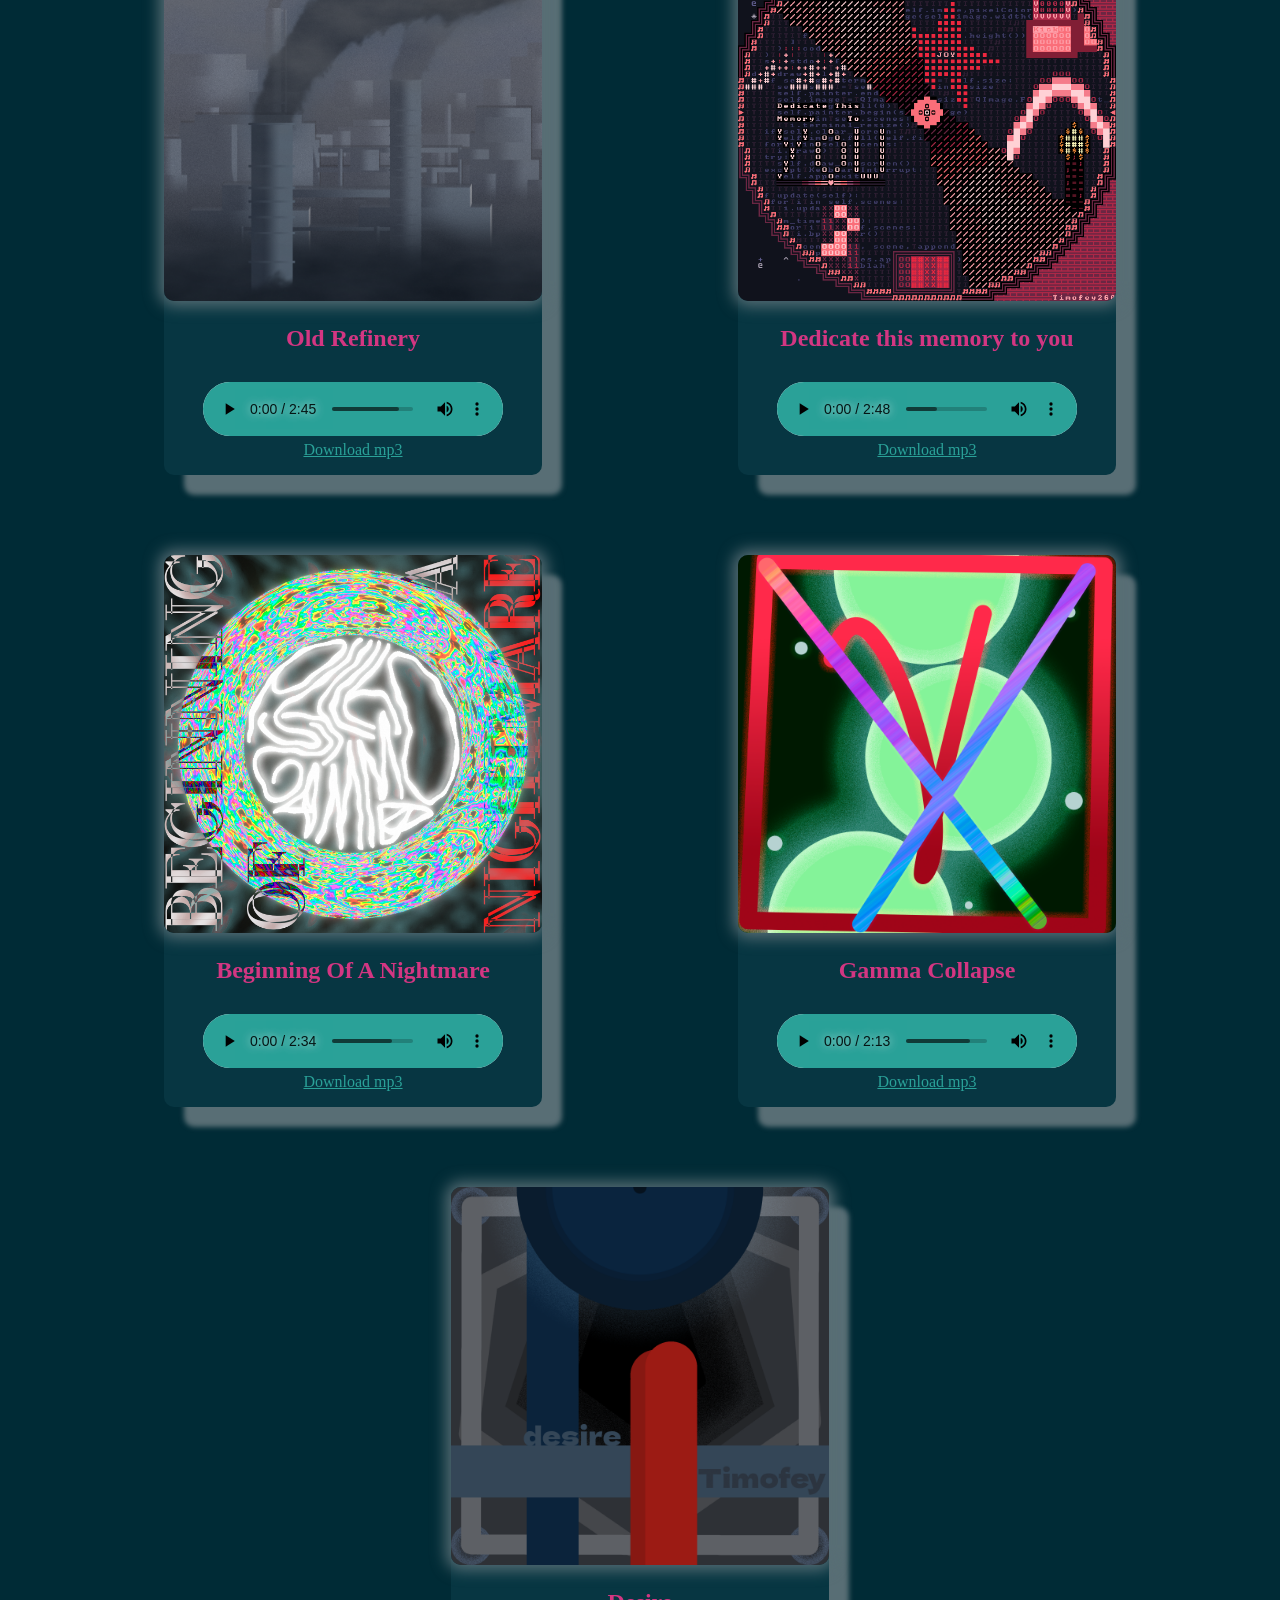
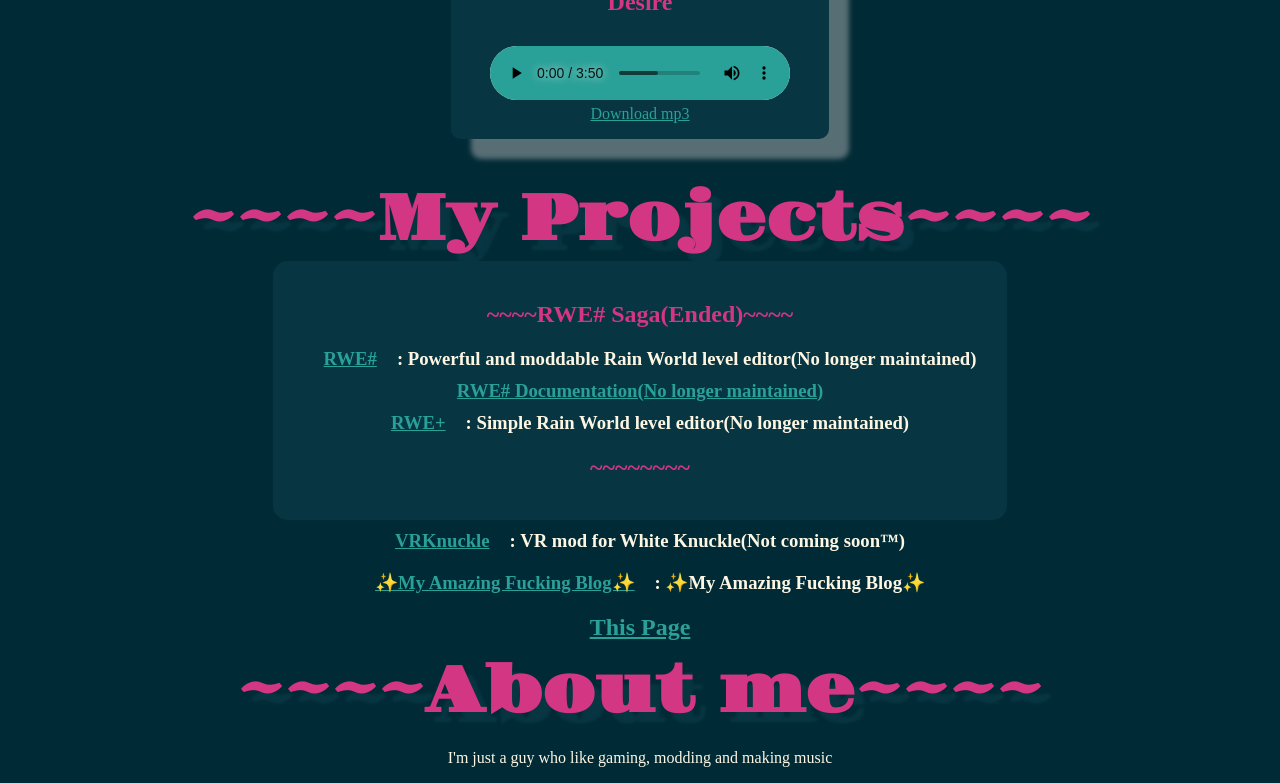
==== commit 4adae0af: "new track" ====
--- a/index.html
+++ b/index.html
@@ -31,6 +31,12 @@
 <p>This is the music i worked on</p>
 <p>I do all of my music on a free software called Bespoke Synth</p>
 <div class="music">
+    <div class="songimg">
+        <img src="images/music/violent_way.png">
+        <h2>Going the violent way</h2>
+        <audio controls src="music/Going%20the%20violent%20way.mp3"></audio>
+        <p class="download"><a href="music/Going%20the%20violent%20way.mp3">Download mp3</a></p>
+    </div>
     <div class="songimg">
         <img src="images/music/Midnight%20Walk.png">
         <h2>Midnight Walk</h2>
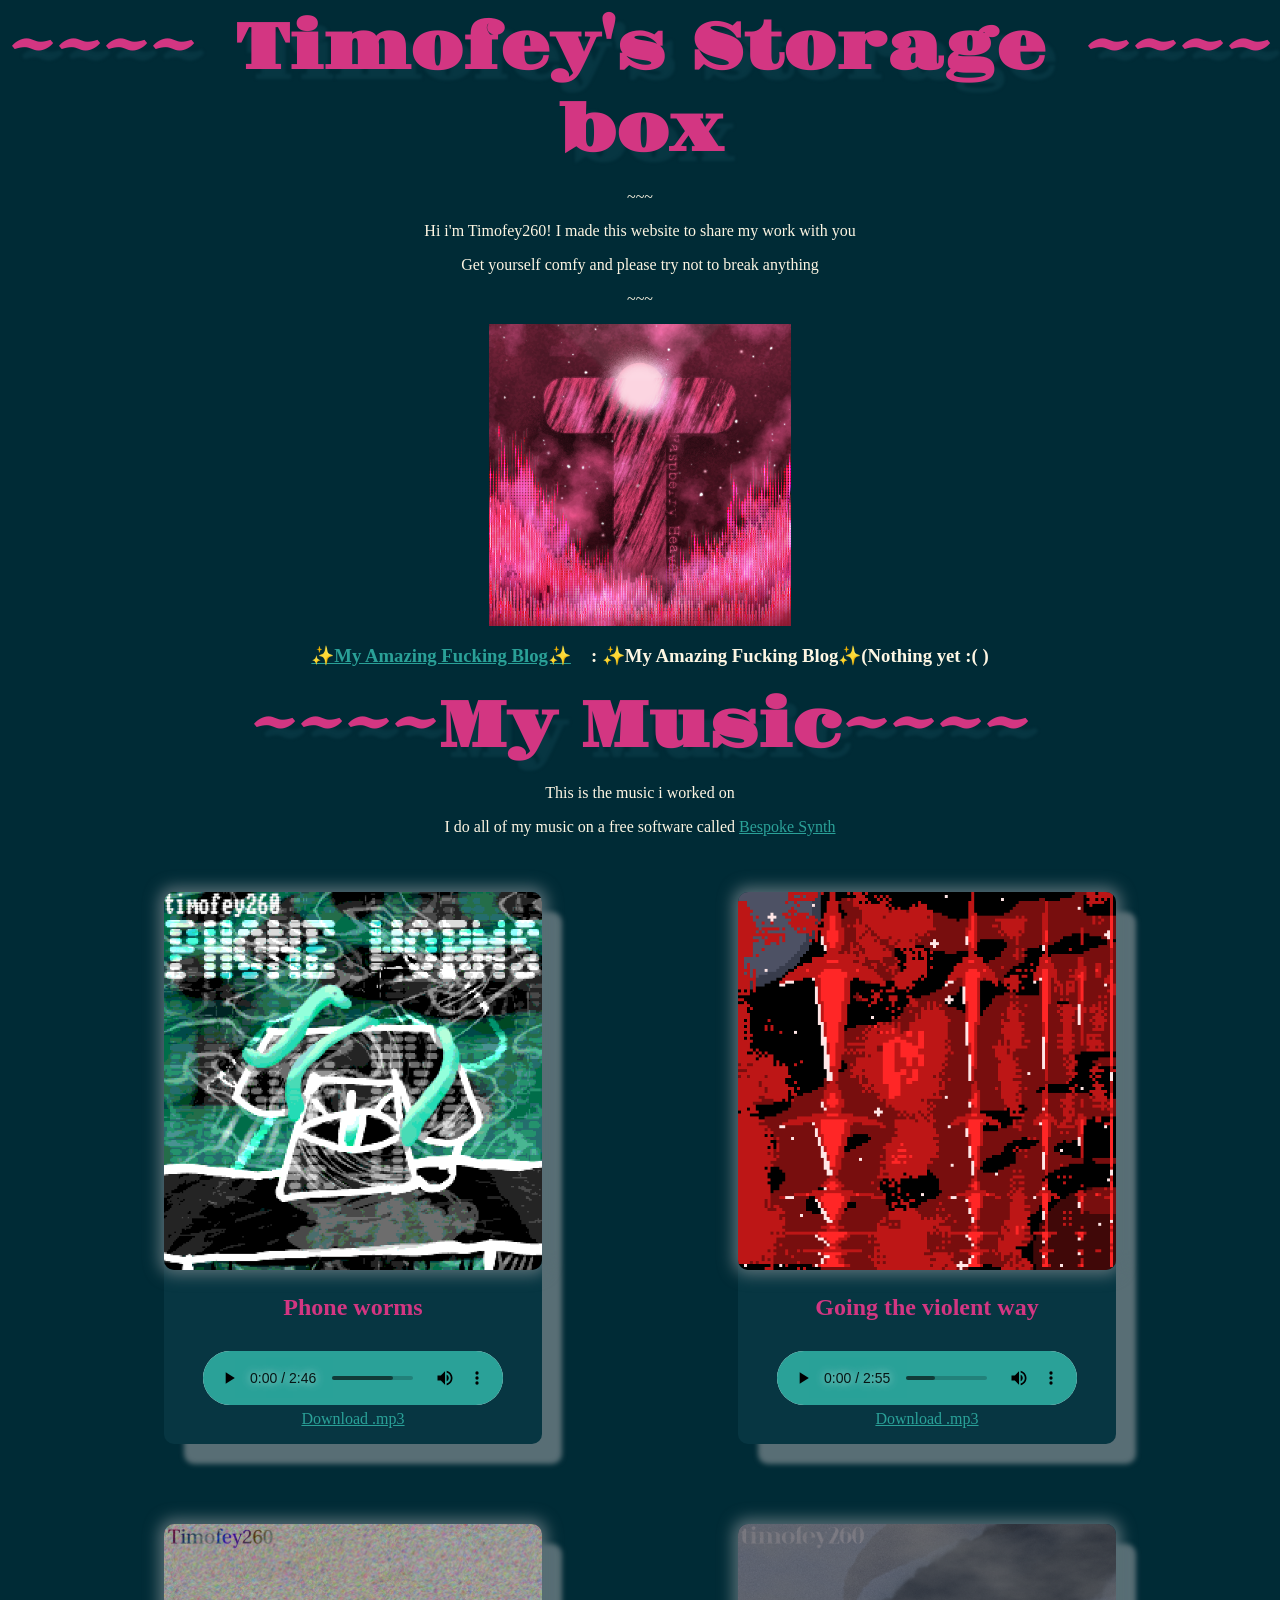
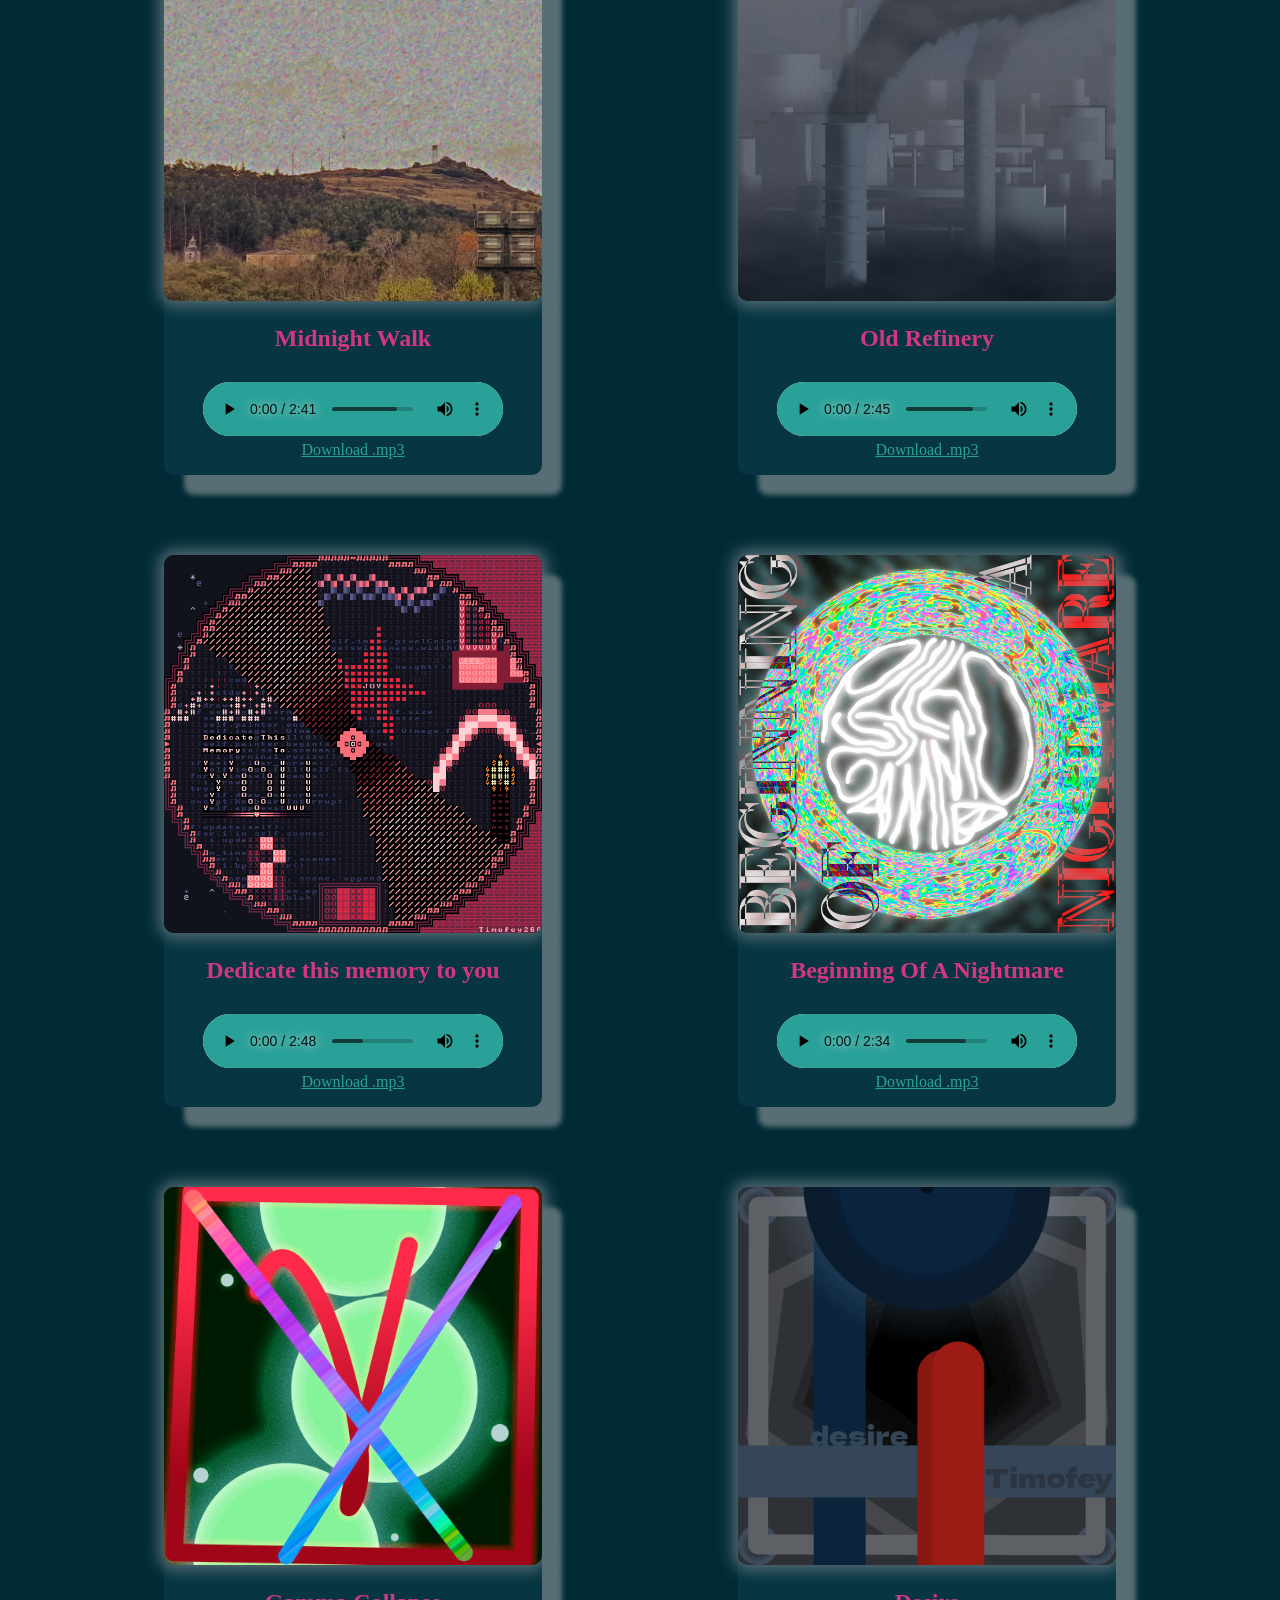
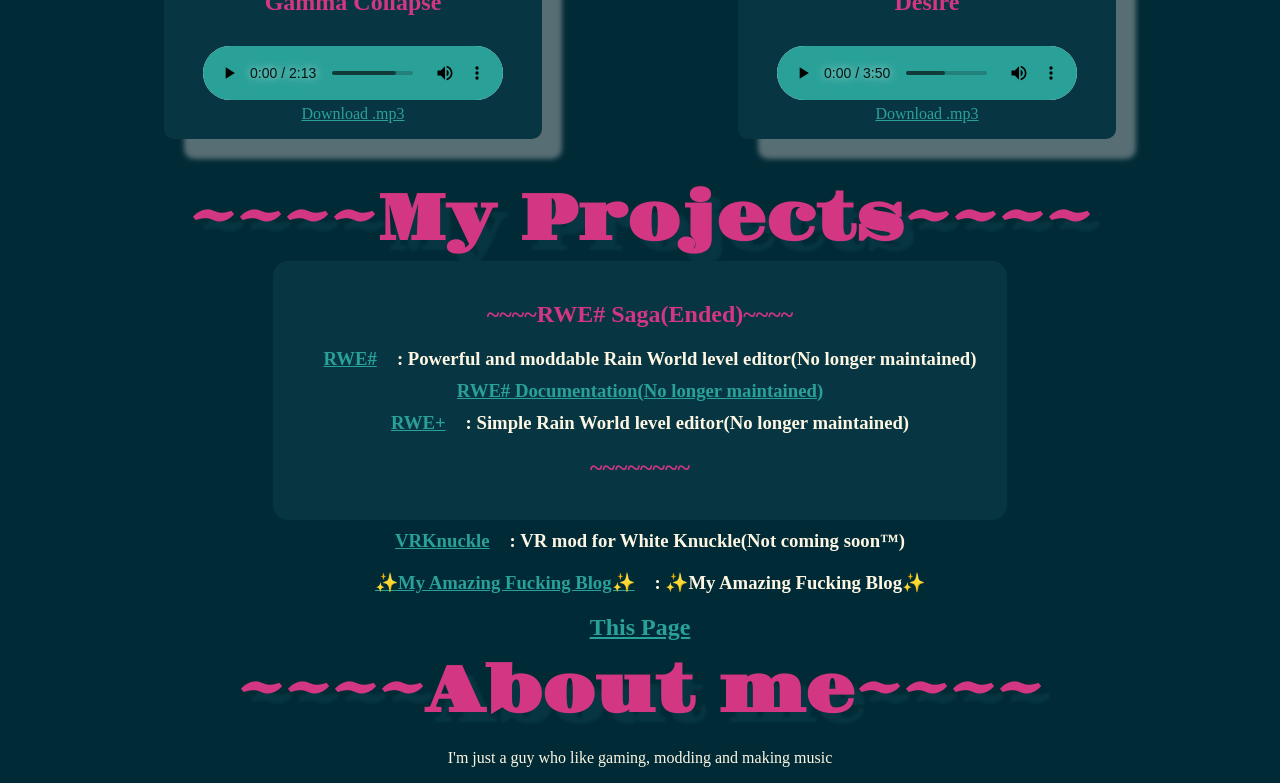
==== commit f34eafbe: "new new track" ====
--- a/index.html
+++ b/index.html
@@ -1,5 +1,5 @@
 <!DOCTYPE html>
-<html xmlns:p="http://www.w3.org/1999/html">
+<html lang="en">
 
 <head>
     <meta charset="utf-8">
@@ -20,7 +20,7 @@
 <p>Get yourself comfy and please try not to break anything</p>
 <p>~~~</p>
 <div id="avatar">
-    <img src="images/avatar.png">
+    <img src="images/avatar.png" alt="avatar">
 </div>
 <h3><a href="blog/index.html" target="_blank">✨My Amazing Fucking Blog✨</a>: ✨My Amazing Fucking Blog✨(Nothing yet :( )</h3>
 <div class="flexh1">
@@ -29,49 +29,55 @@
     <h1>~~~~</h1>
 </div>
 <p>This is the music i worked on</p>
-<p>I do all of my music on a free software called Bespoke Synth</p>
+<p>I do all of my music on a free software called <a href="https://www.bespokesynth.com/" target="_blank">Bespoke Synth</a></p>
 <div class="music">
     <div class="songimg">
-        <img src="images/music/violent_way.png">
+        <img src="images/music/worms_upscaled.png" alt="Phone worms">
+        <h2>Phone worms</h2>
+        <audio controls src="music/Phone%20worms.mp3"></audio>
+        <p class="download"><a href="music/Phone%20worms.mp3">Download .mp3</a></p>
+    </div>
+    <div class="songimg">
+        <img src="images/music/violent_way.png" alt="Going the violent way">
         <h2>Going the violent way</h2>
         <audio controls src="music/Going%20the%20violent%20way.mp3"></audio>
-        <p class="download"><a href="music/Going%20the%20violent%20way.mp3">Download mp3</a></p>
+        <p class="download"><a href="music/Going%20the%20violent%20way.mp3">Download .mp3</a></p>
     </div>
     <div class="songimg">
-        <img src="images/music/Midnight%20Walk.png">
+        <img src="images/music/Midnight%20Walk.png" alt="Midnight Walk">
         <h2>Midnight Walk</h2>
         <audio controls src="music/Midnight Walk.mp3"></audio>
-        <p class="download"><a href="music/Midnight Walk.mp3">Download mp3</a></p>
+        <p class="download"><a href="music/Midnight Walk.mp3">Download .mp3</a></p>
     </div>
     <div class="songimg">
-        <img src="images/music/Old%20Refinery.png">
+        <img src="images/music/Old%20Refinery.png" alt="Old Refinery">
         <h2>Old Refinery</h2>
         <audio controls src="music/Old Refinery.mp3"></audio>
-        <p class="download"><a href="music/Old Refinery.mp3">Download mp3</a></p>
+        <p class="download"><a href="music/Old Refinery.mp3">Download .mp3</a></p>
     </div>
     <div class="songimg">
-        <img src="images/music/idtmty.png">
+        <img src="images/music/idtmty.png" alt="Dedicate this memory to you">
         <h2>Dedicate this memory to you</h2>
         <audio controls src="music/Dedicate this memory to you.mp3"></audio>
-        <p class="download"><a href="music/Dedicate this memory to you.mp3">Download mp3</a></p>
+        <p class="download"><a href="music/Dedicate this memory to you.mp3">Download .mp3</a></p>
     </div>
     <div class="songimg">
-        <img src="images/music/Nightmare.png">
+        <img src="images/music/Nightmare.png" alt="Beginning of a Nightmare">
         <h2>Beginning Of A Nightmare</h2>
         <audio controls src="music/Beginning of a Nightmare.mp3"></audio>
-        <p class="download"><a href="music/Beginning of a Nightmare.mp3">Download mp3</a></p>
+        <p class="download"><a href="music/Beginning of a Nightmare.mp3">Download .mp3</a></p>
     </div>
     <div class="songimg">
-        <img src="images/music/gamma.png">
+        <img src="images/music/gamma.png" alt="gamma collapse">
         <h2>Gamma Collapse</h2>
         <audio controls src="music/gamma collapse.mp3"></audio>
-        <p class="download"><a href="music/gamma collapse.mp3">Download mp3</a></p>
+        <p class="download"><a href="music/gamma collapse.mp3">Download .mp3</a></p>
     </div>
     <div class="songimg">
-        <img src="images/music/desire.png">
+        <img src="images/music/desire.png" alt="desire">
         <h2>Desire</h2>
         <audio controls src="music/desire.mp3"></audio>
-        <p class="download"><a href="music/desire.mp3">Download mp3</a></p>
+        <p class="download"><a href="music/desire.mp3">Download .mp3</a></p>
     </div>
 </div>
 <div id="projects">
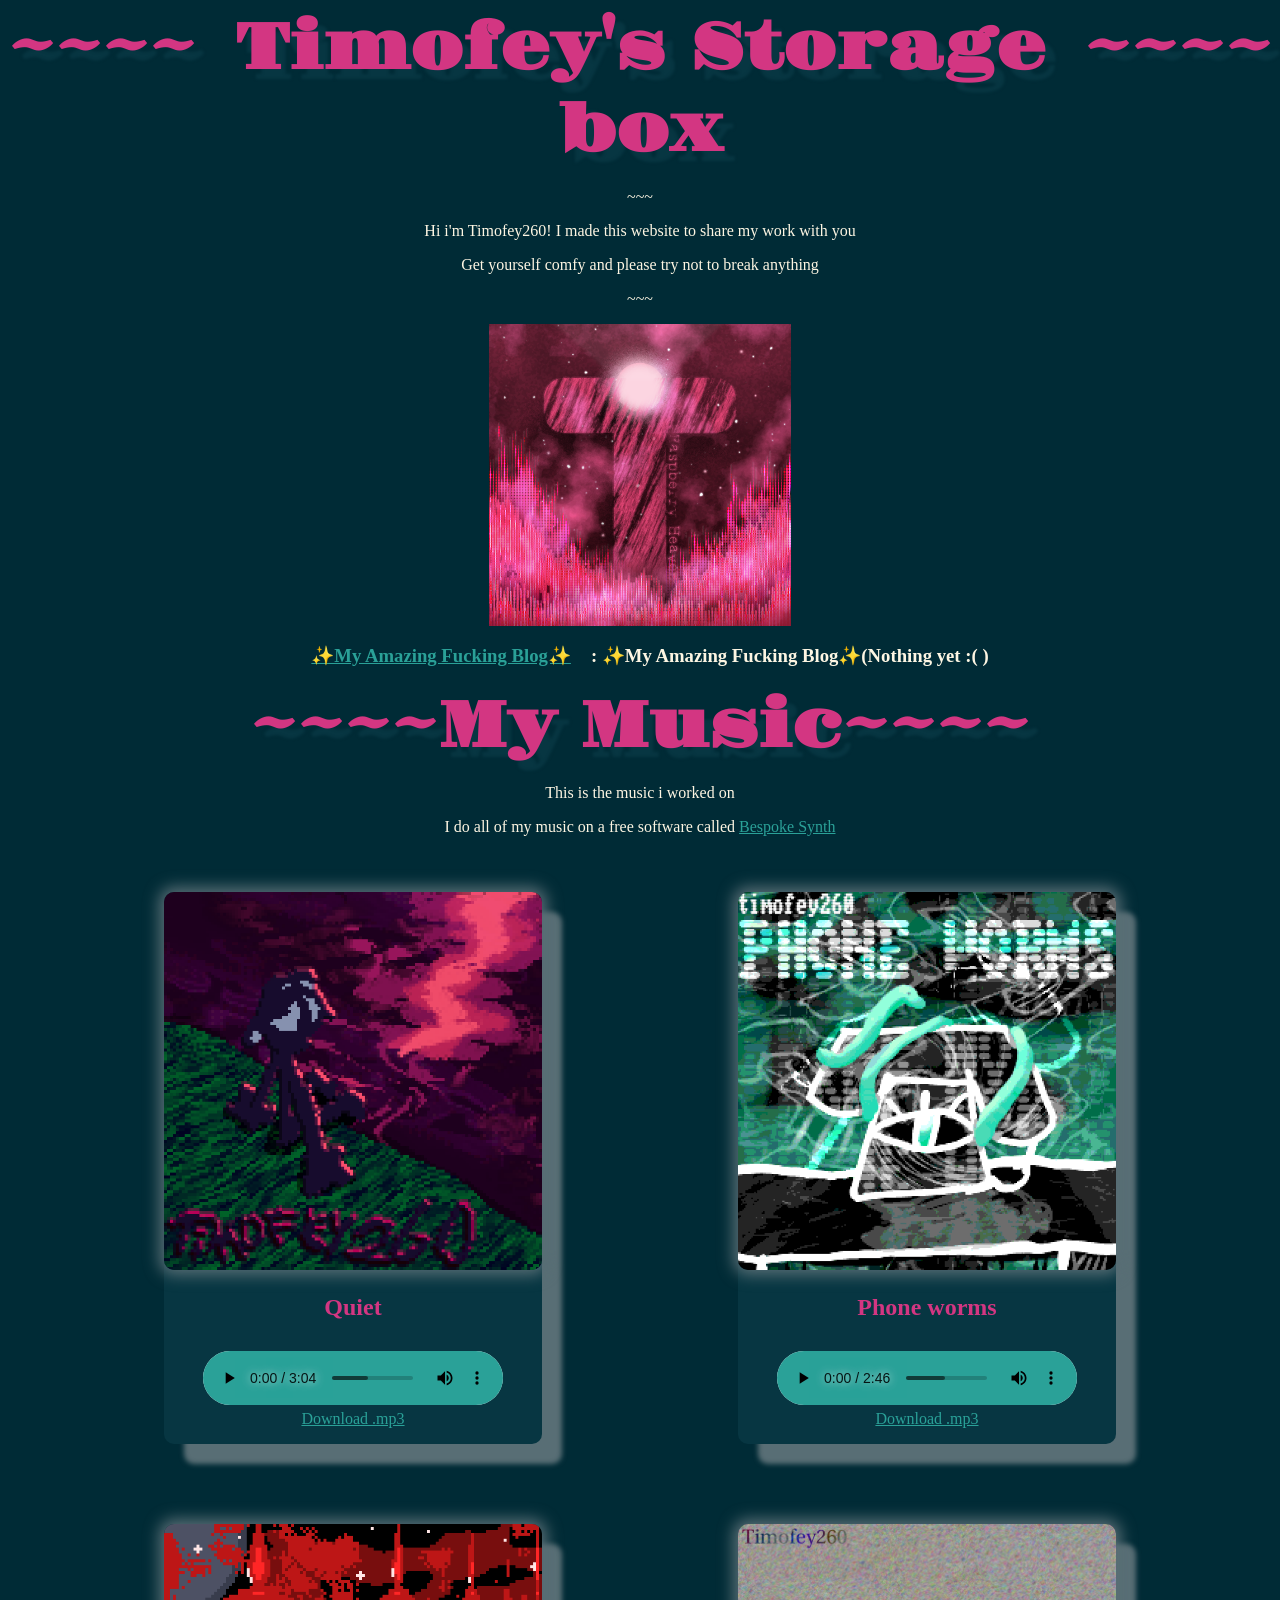
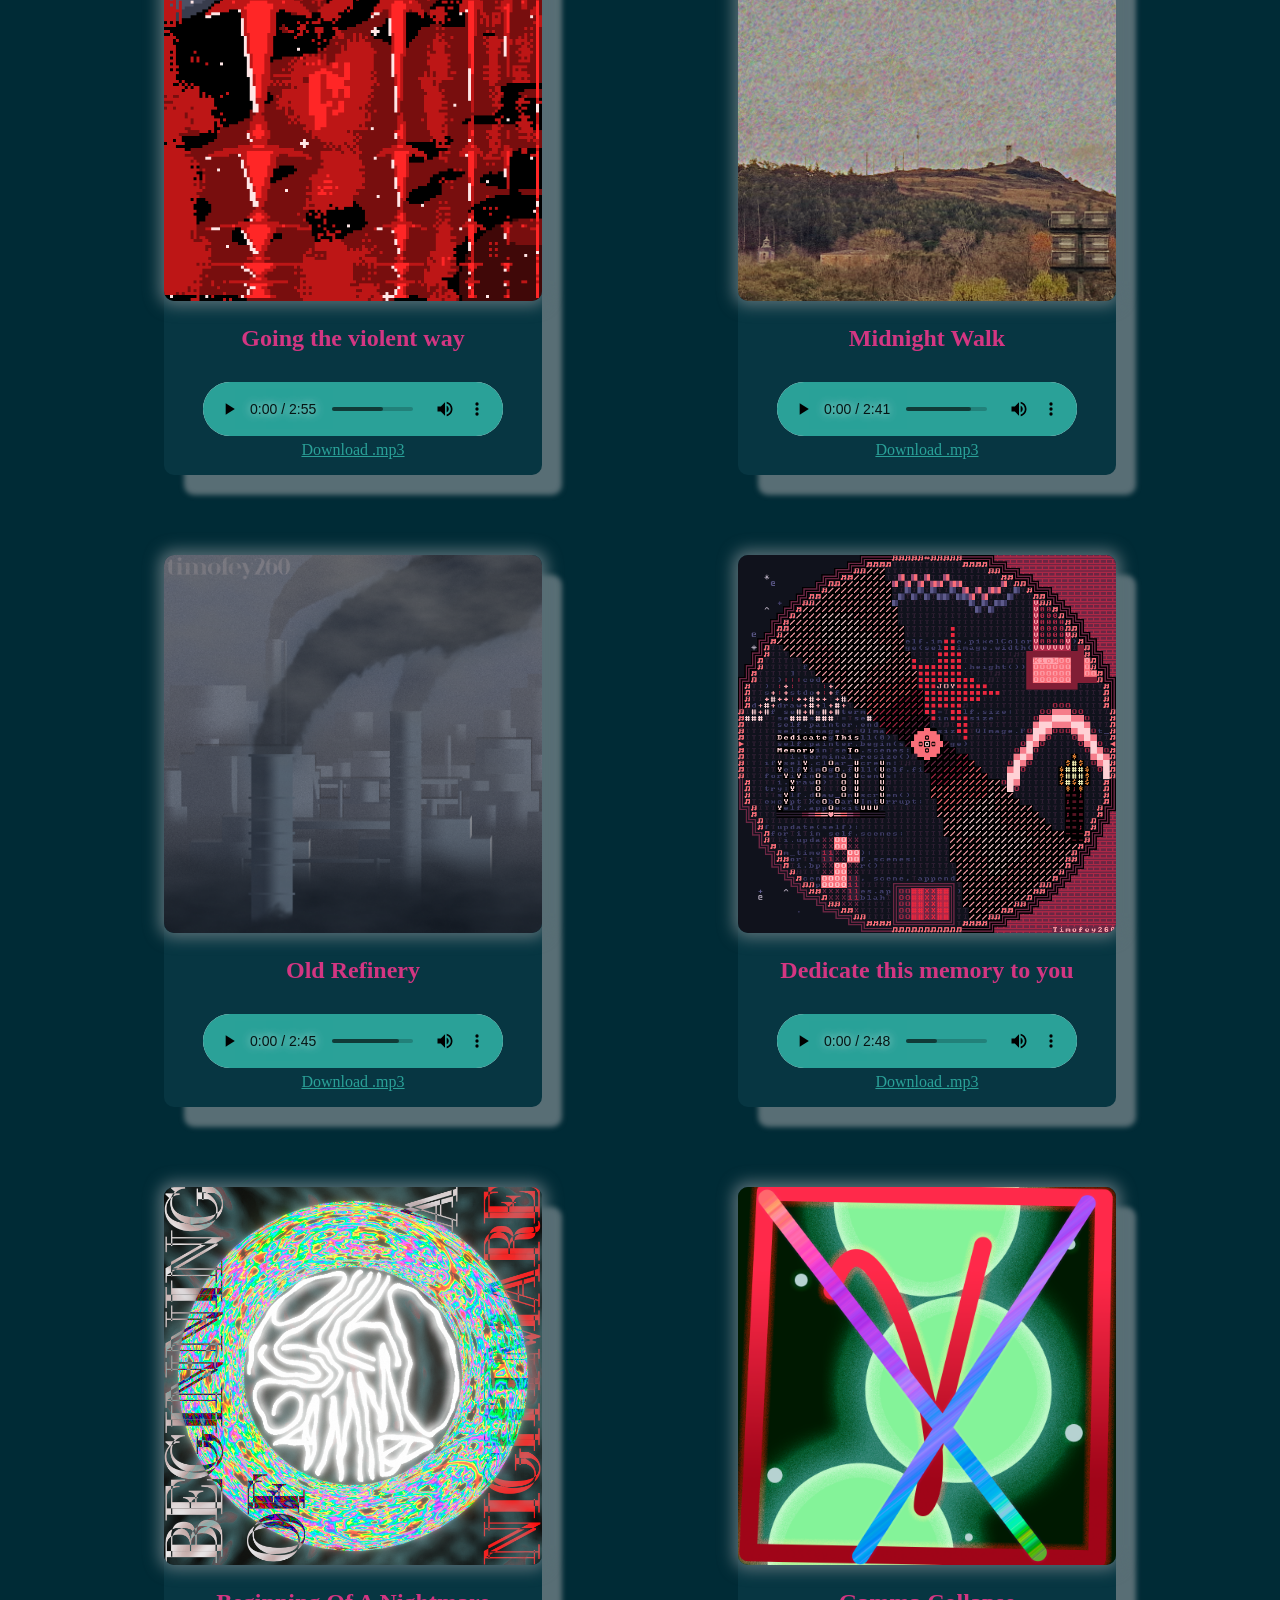
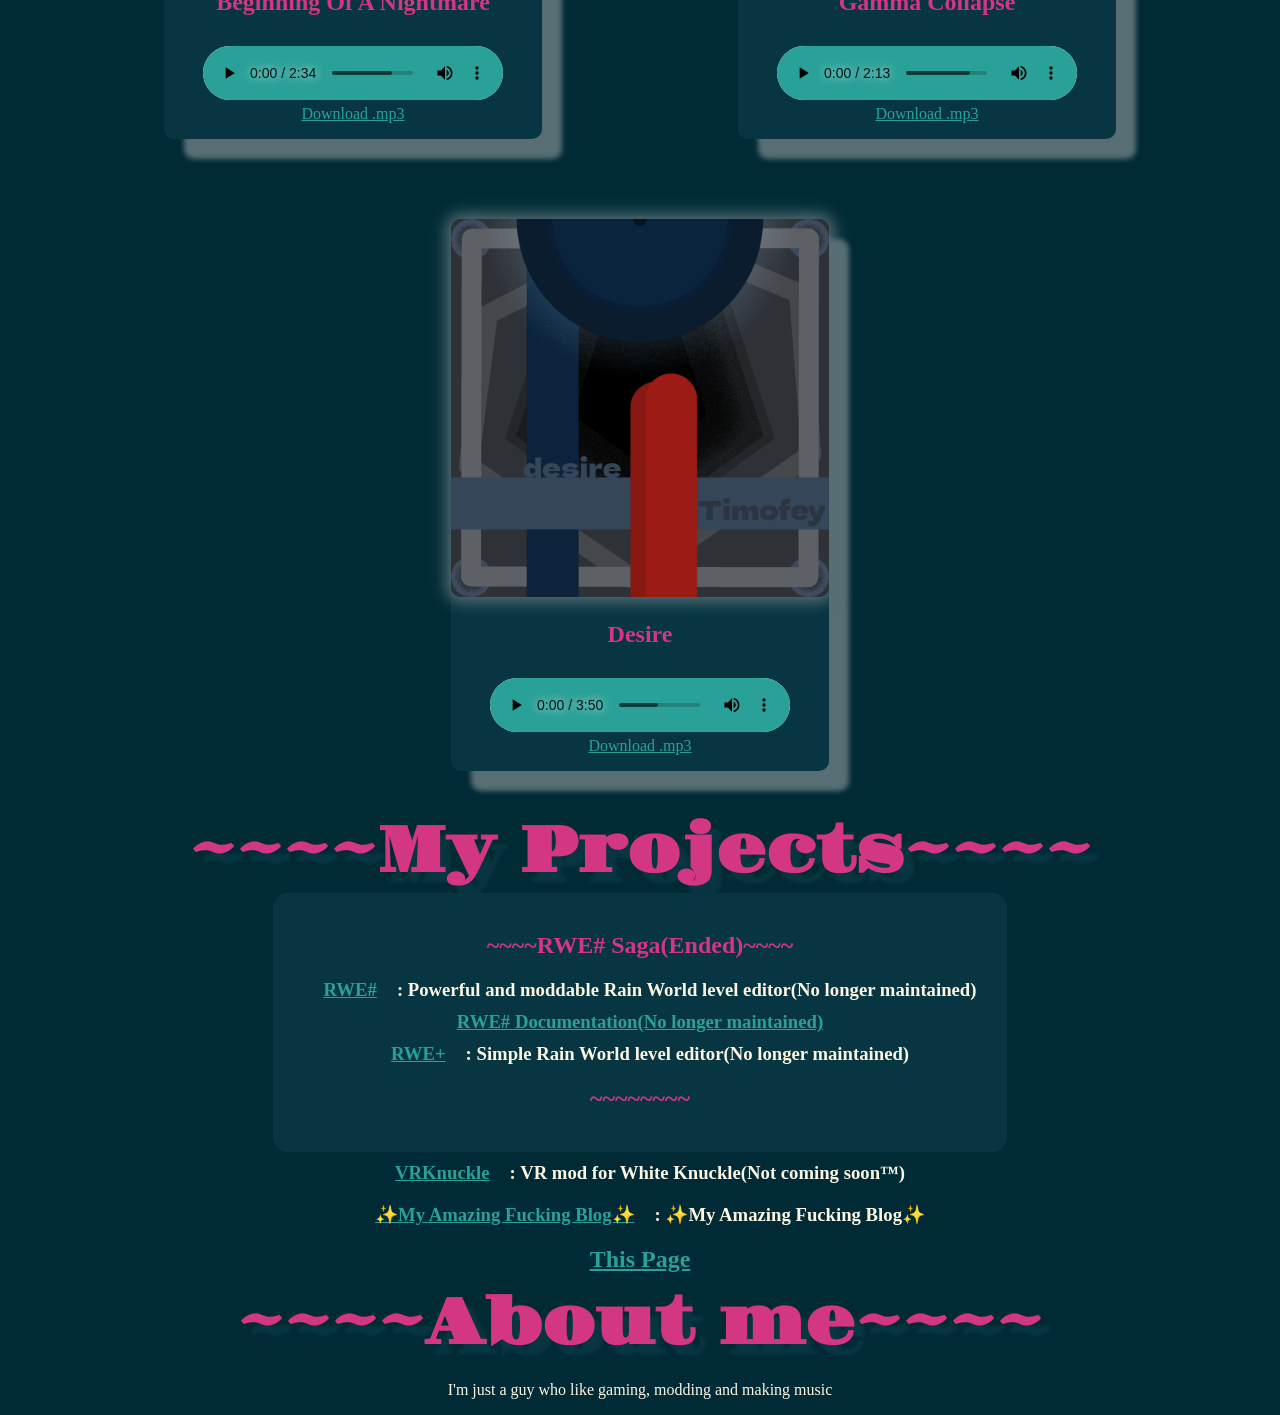
==== commit c2a8dc5f: "new new track" ====
--- a/index.html
+++ b/index.html
@@ -31,6 +31,12 @@
 <p>This is the music i worked on</p>
 <p>I do all of my music on a free software called <a href="https://www.bespokesynth.com/" target="_blank">Bespoke Synth</a></p>
 <div class="music">
+    <div class="songimg">
+        <img src="images/music/quiet_upscaled.png" alt="Quiet">
+        <h2>Quiet</h2>
+        <audio controls src="music/Quiet.mp3"></audio>
+        <p class="download"><a href="music/Quiet.mp3">Download .mp3</a></p>
+    </div>
     <div class="songimg">
         <img src="images/music/worms_upscaled.png" alt="Phone worms">
         <h2>Phone worms</h2>
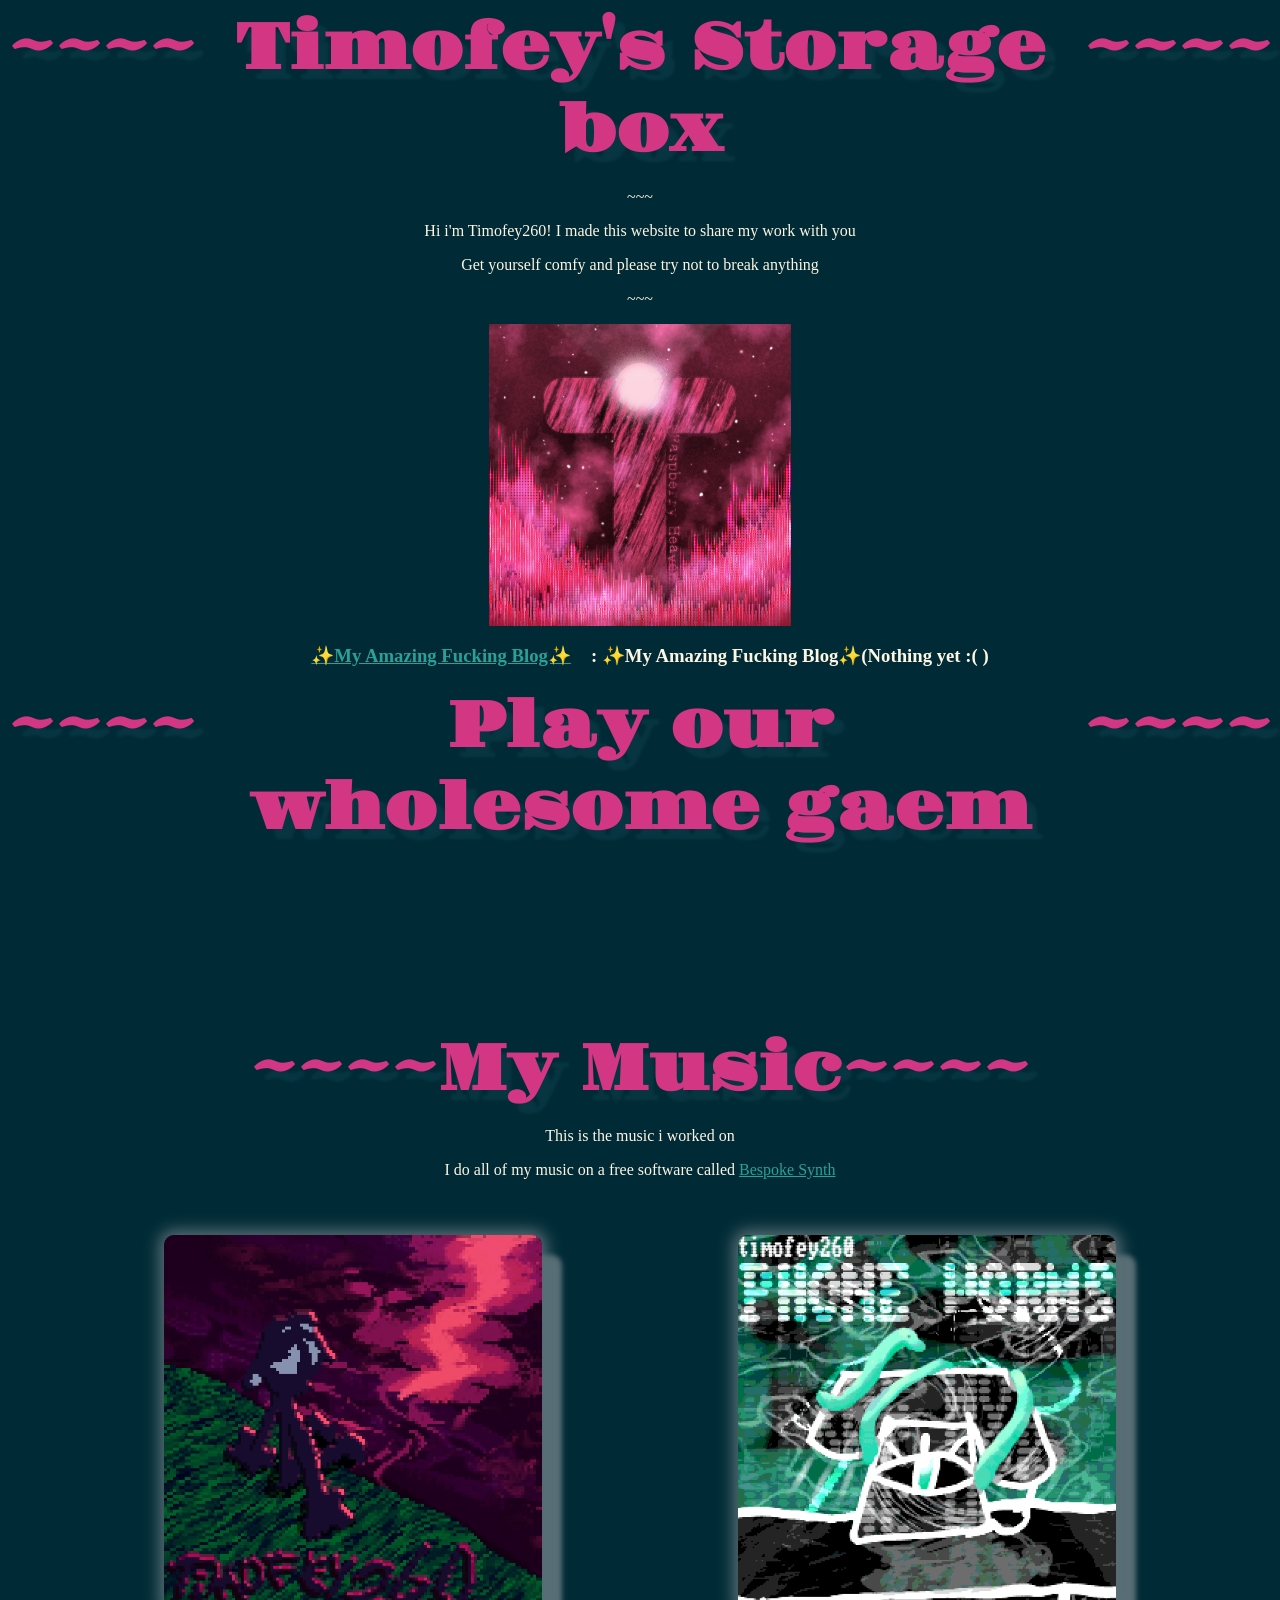
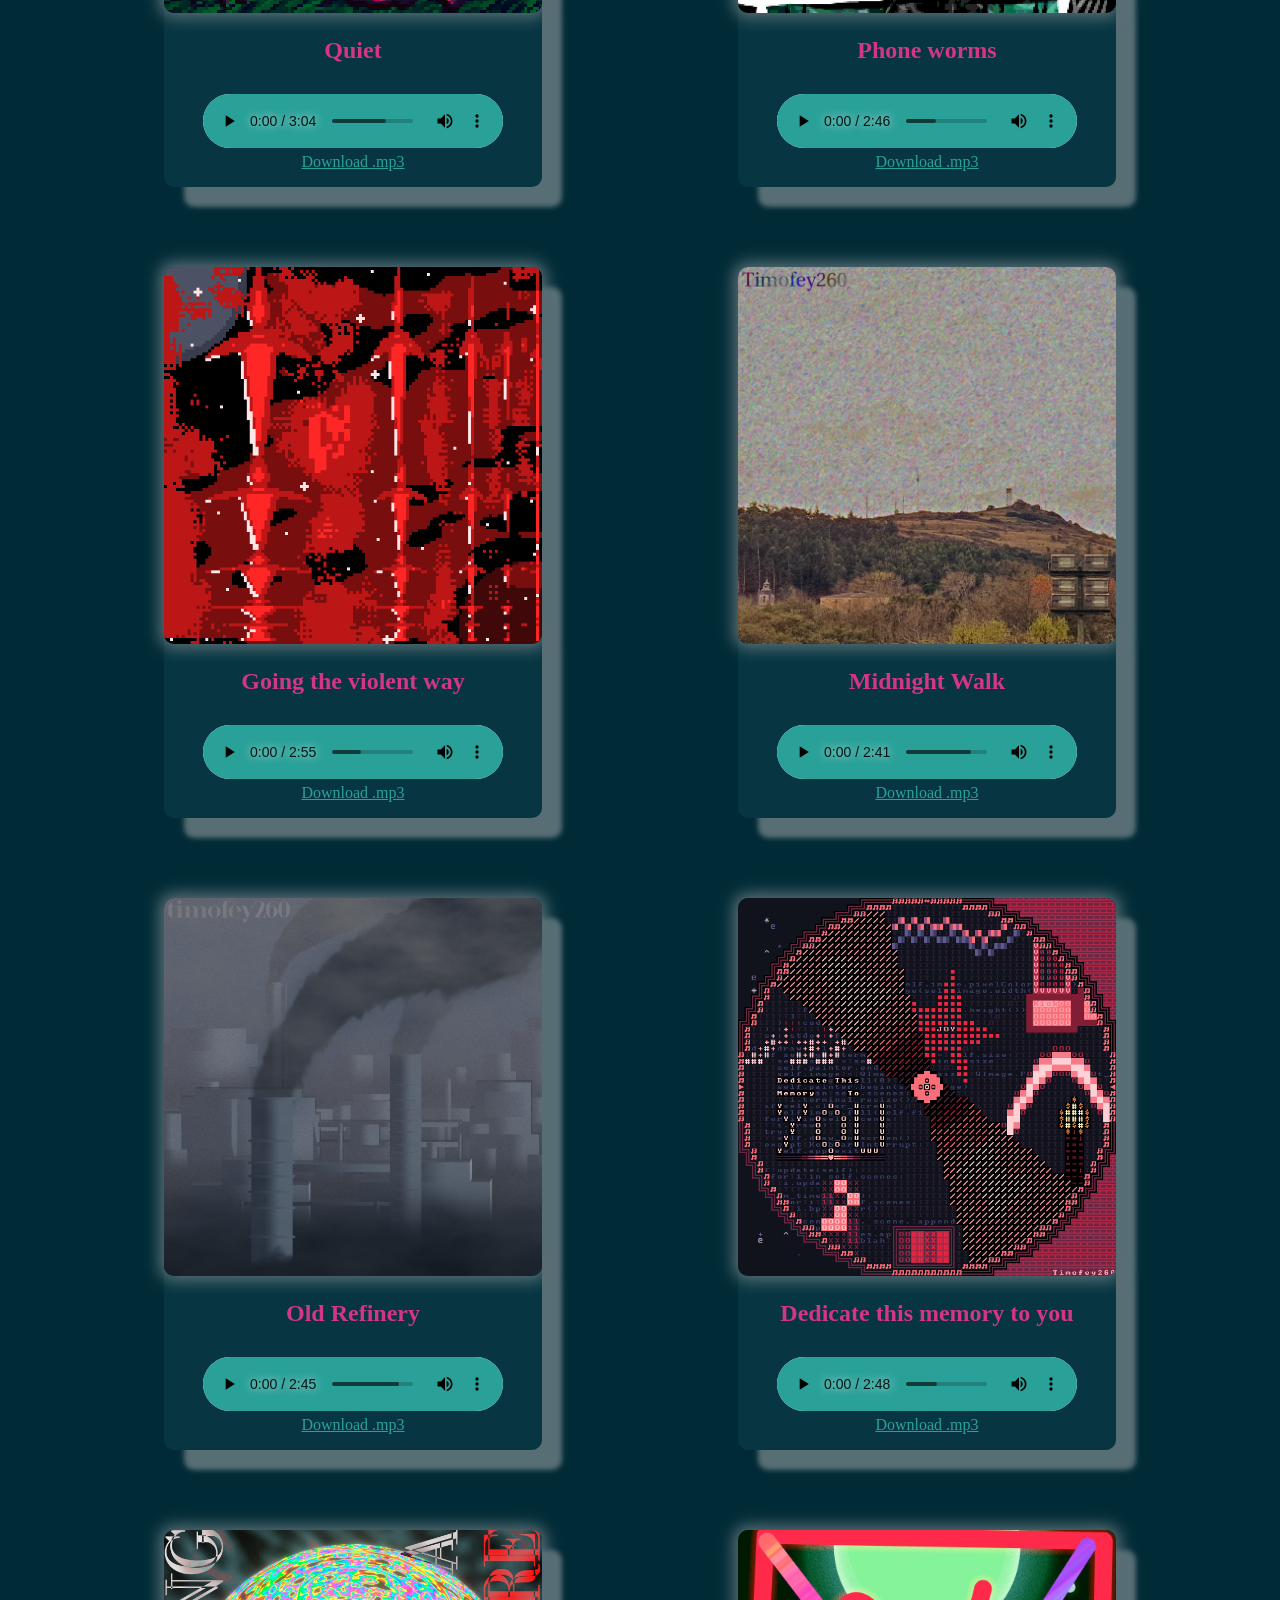
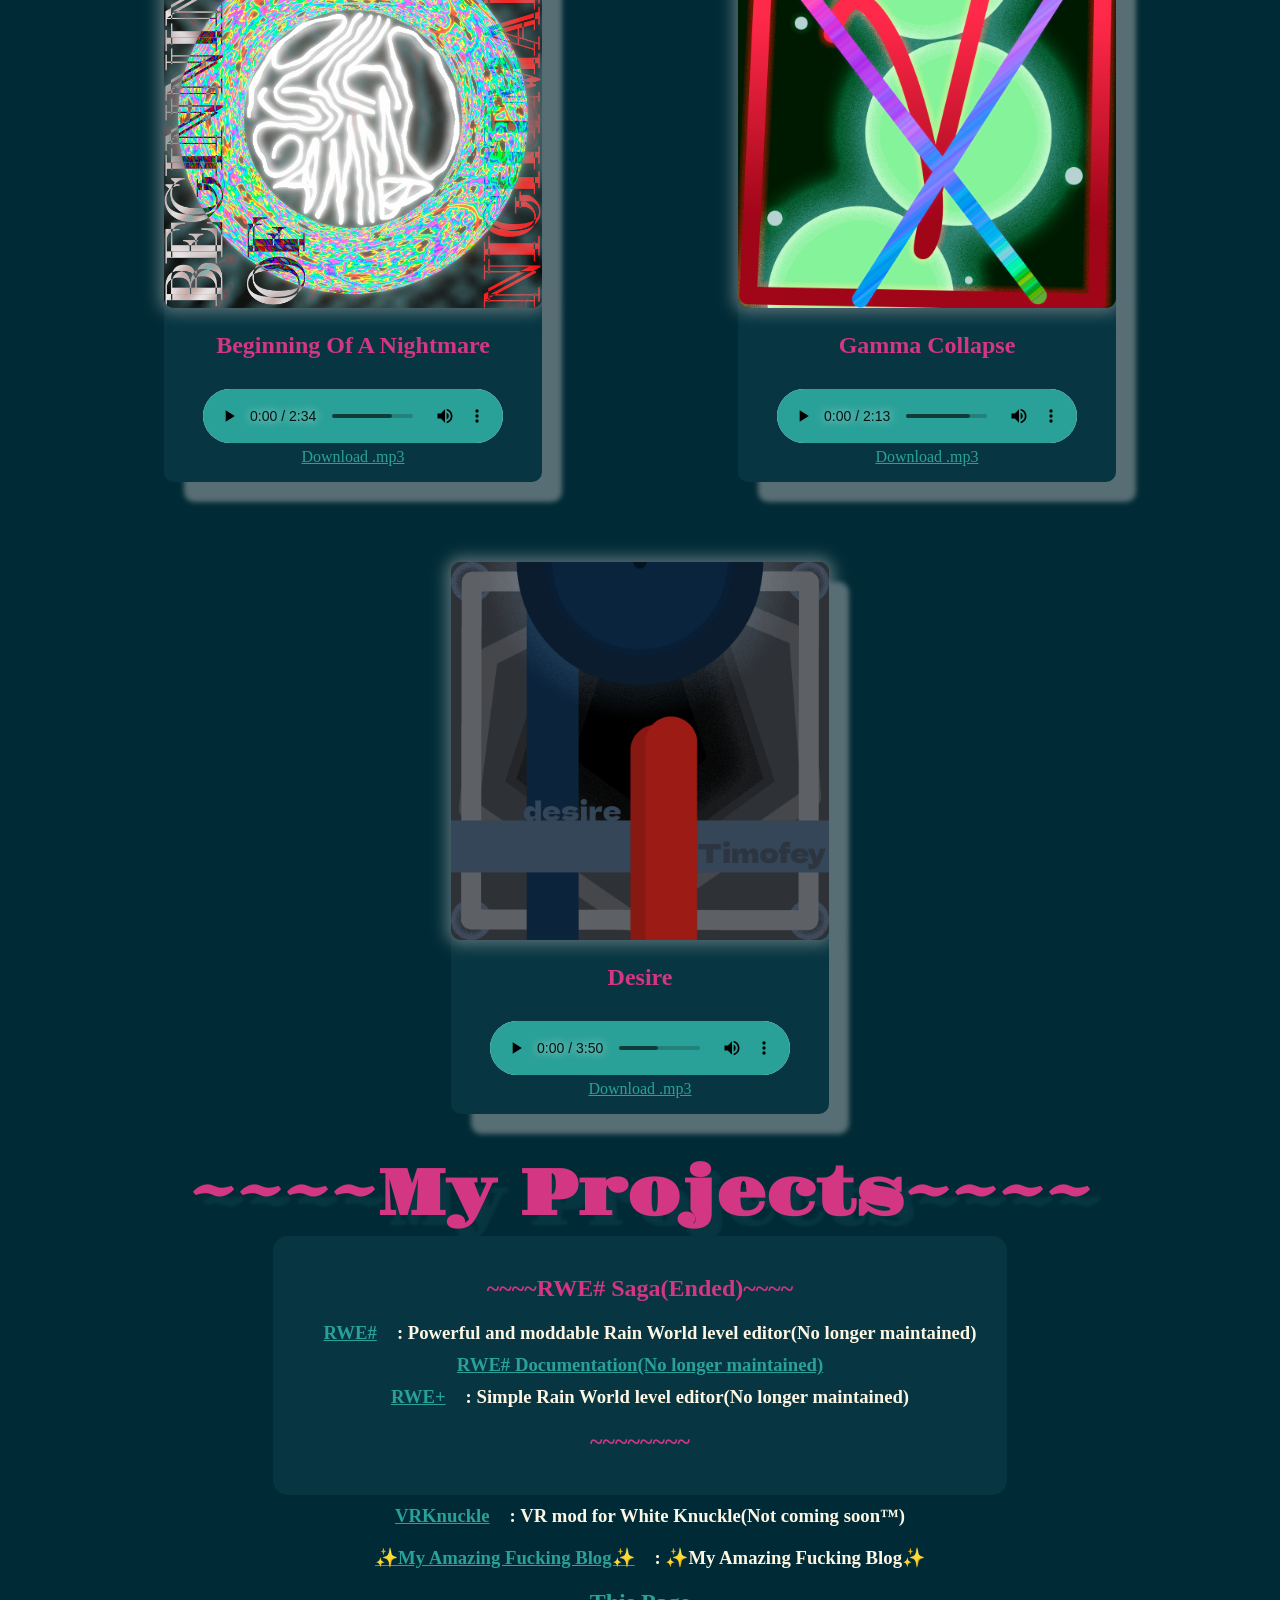
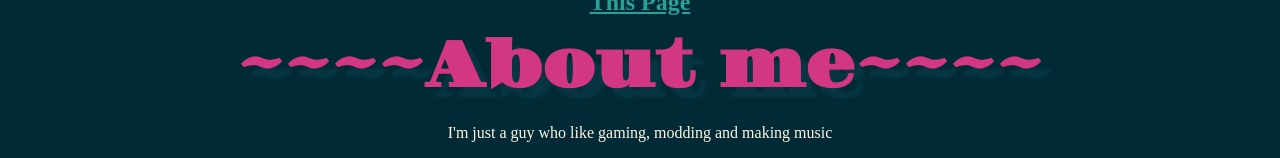
==== commit c5b43f8e: "gaem" ====
--- a/index.html
+++ b/index.html
@@ -23,6 +23,12 @@
     <img src="images/avatar.png" alt="avatar">
 </div>
 <h3><a href="blog/index.html" target="_blank">✨My Amazing Fucking Blog✨</a>: ✨My Amazing Fucking Blog✨(Nothing yet :( )</h3>
+<div class="flexh1">
+    <h1>~~~~</h1>
+    <h1>Play our wholesome gaem</h1>
+    <h1>~~~~</h1>
+</div>
+<iframe frameborder="0" src="https://itch.io/embed/5396657?linkback=true&amp;border_width=5&amp;bg_color=100000&amp;fg_color=CBCBCB&amp;link_color=C72B00&amp;border_color=C02900" width="560" height="175"><a href="https://atomarium.itch.io/anthropolith">Anthropolith by Atomarium, galfar-exe, timofey260, Nebulaetrix, Sp1cyTea</a></iframe>
 <div class="flexh1">
     <h1>~~~~</h1>
     <h1>My Music</h1>
